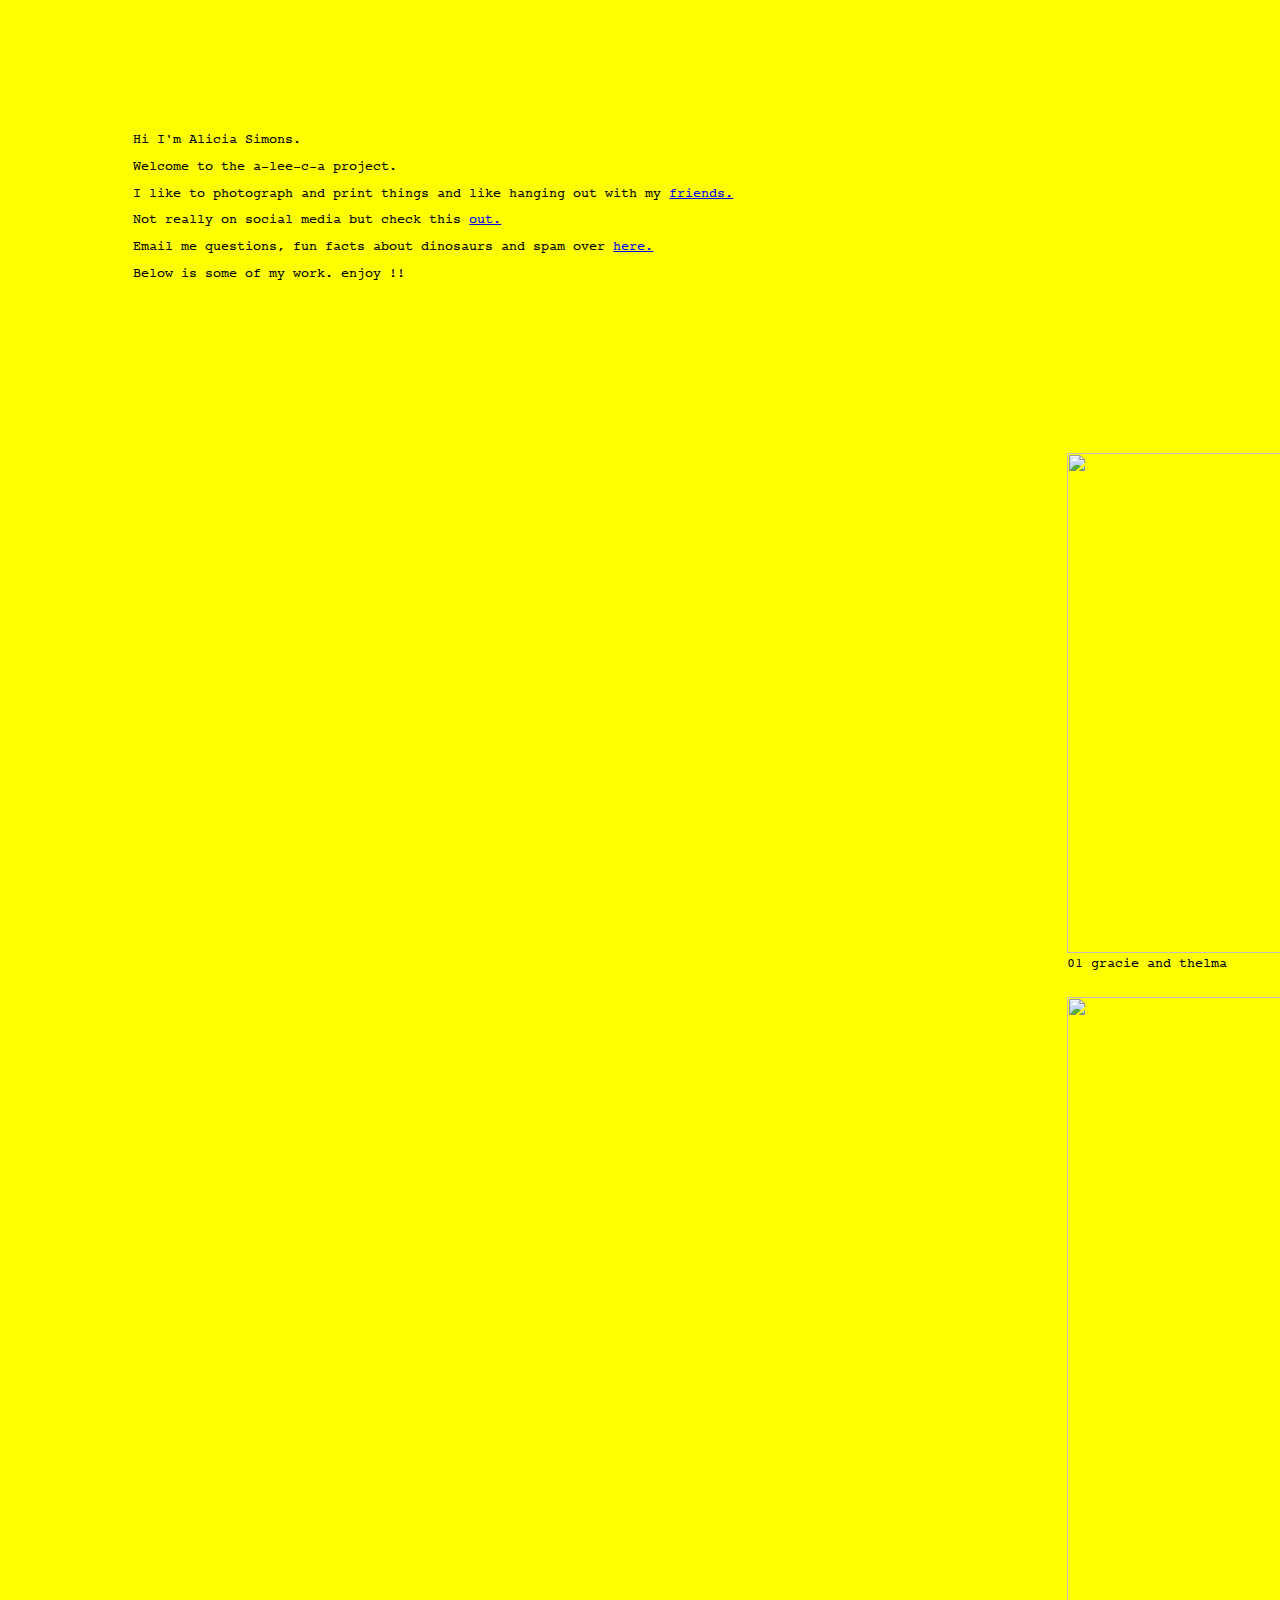
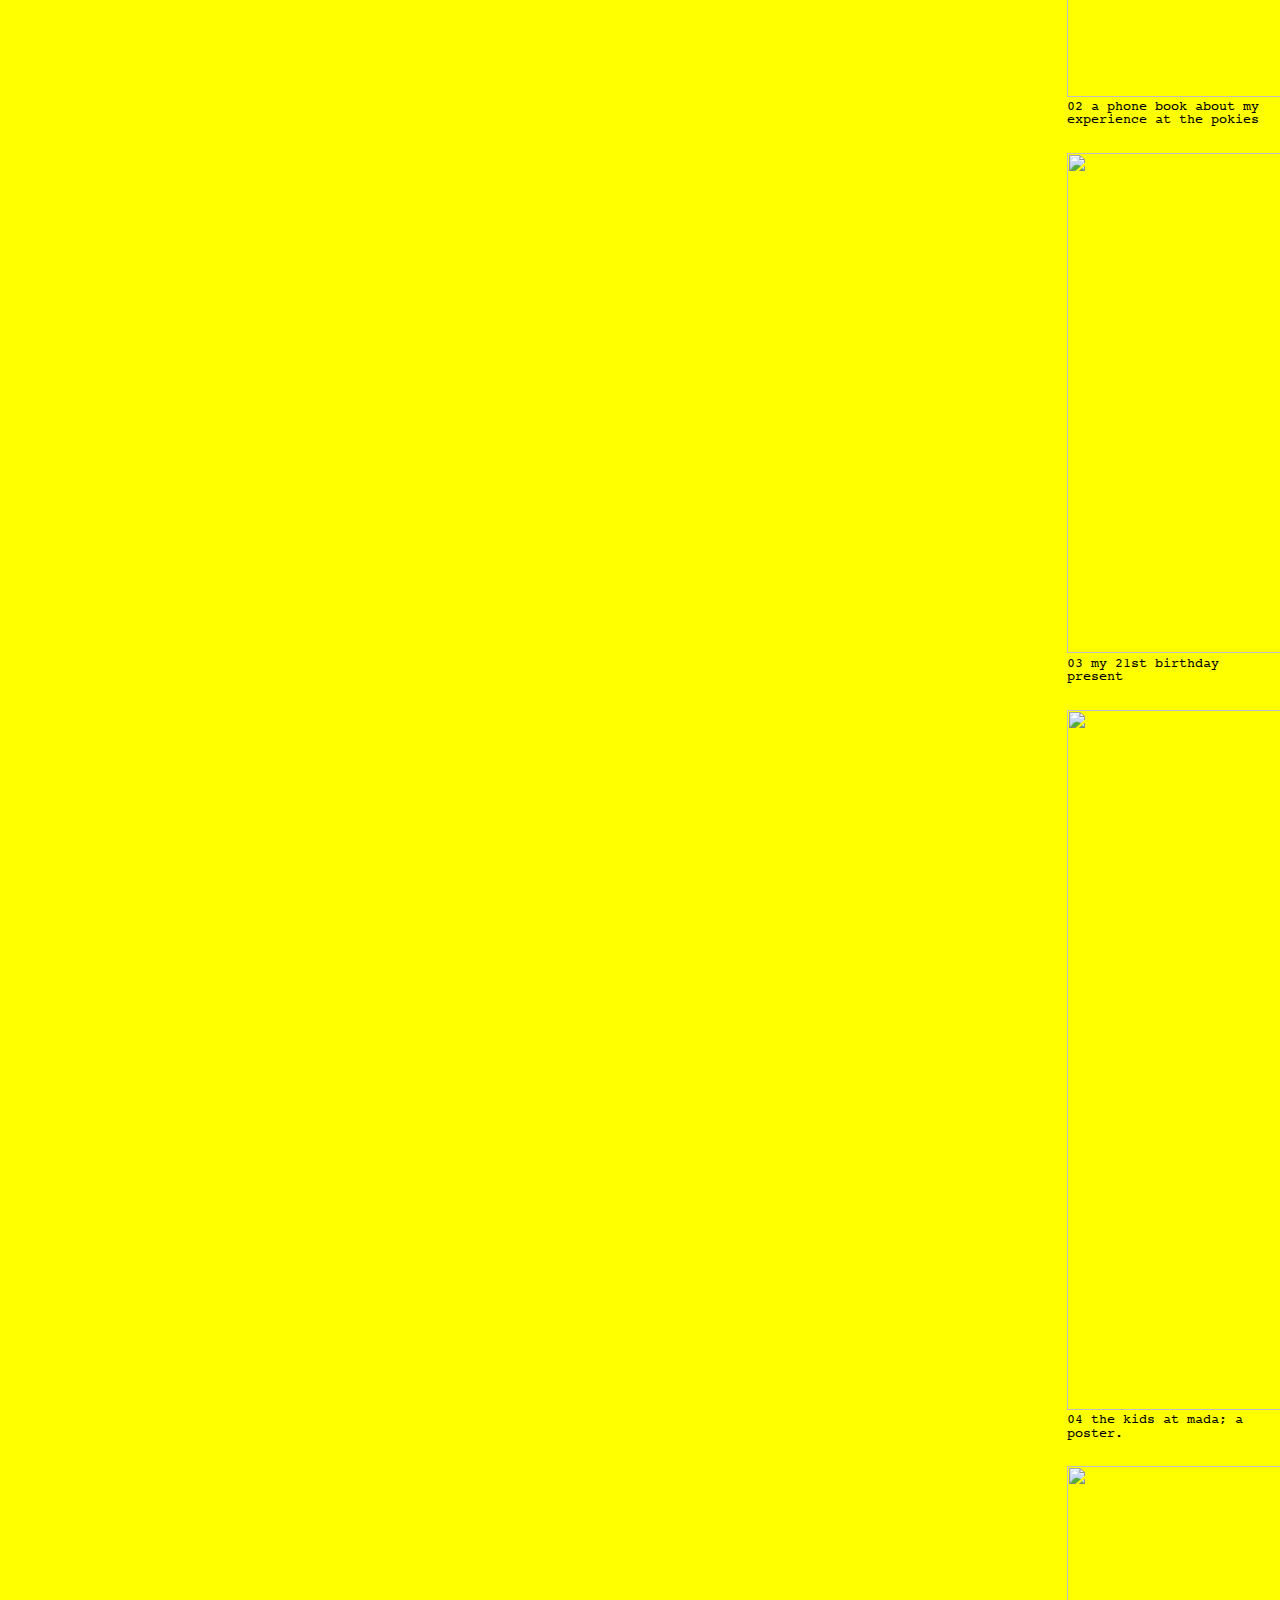
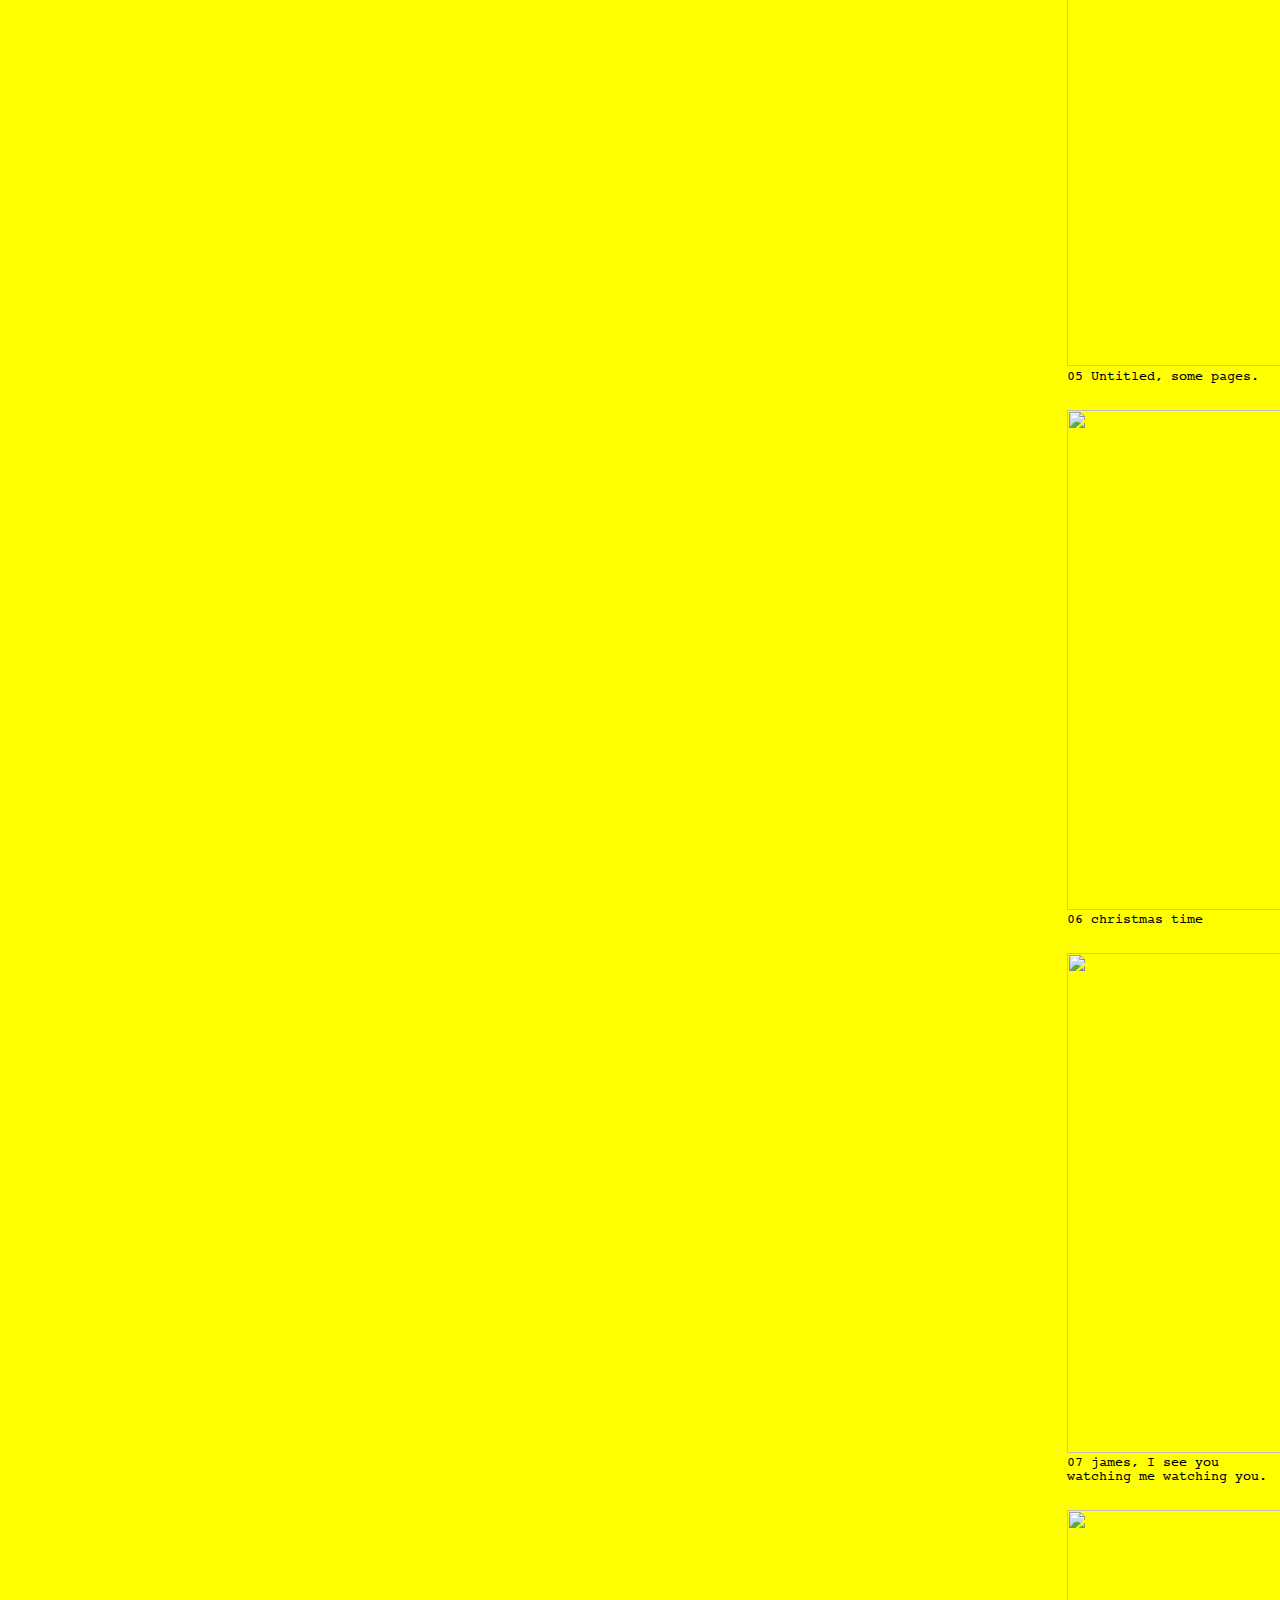
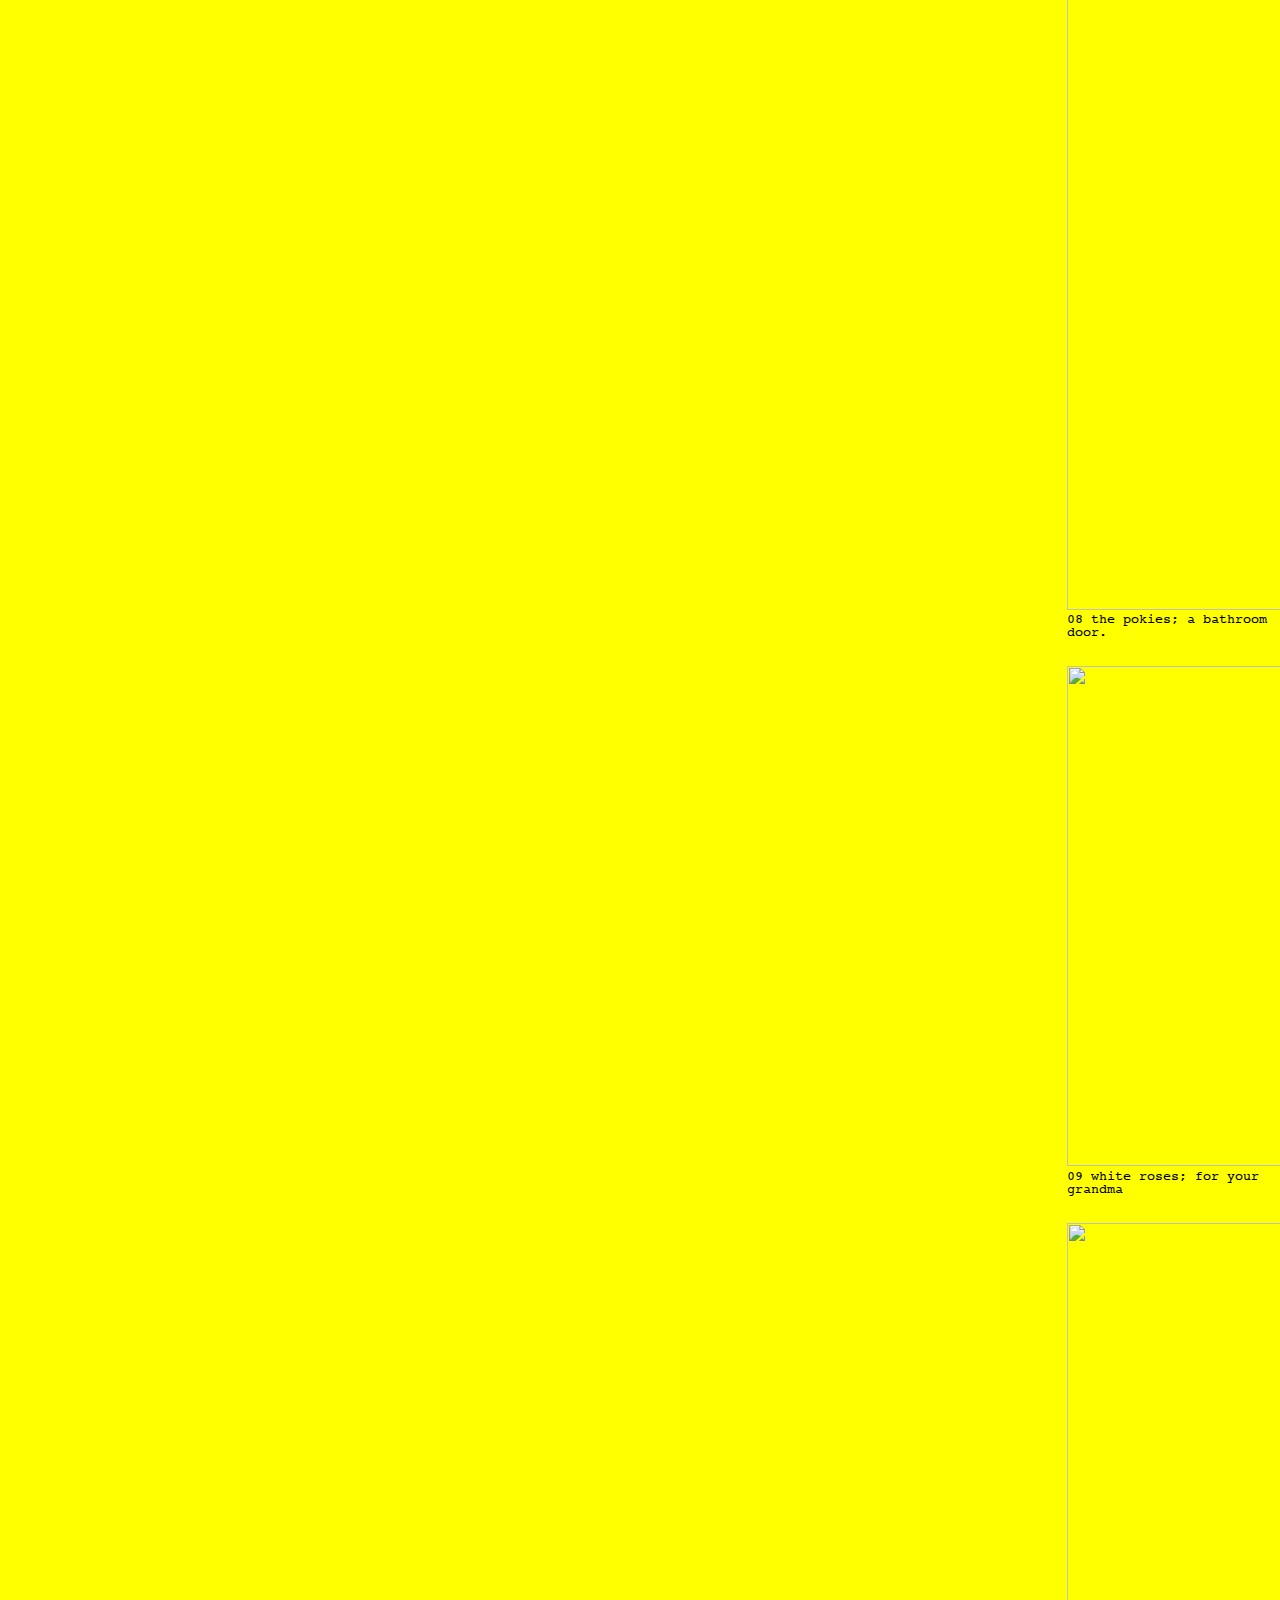
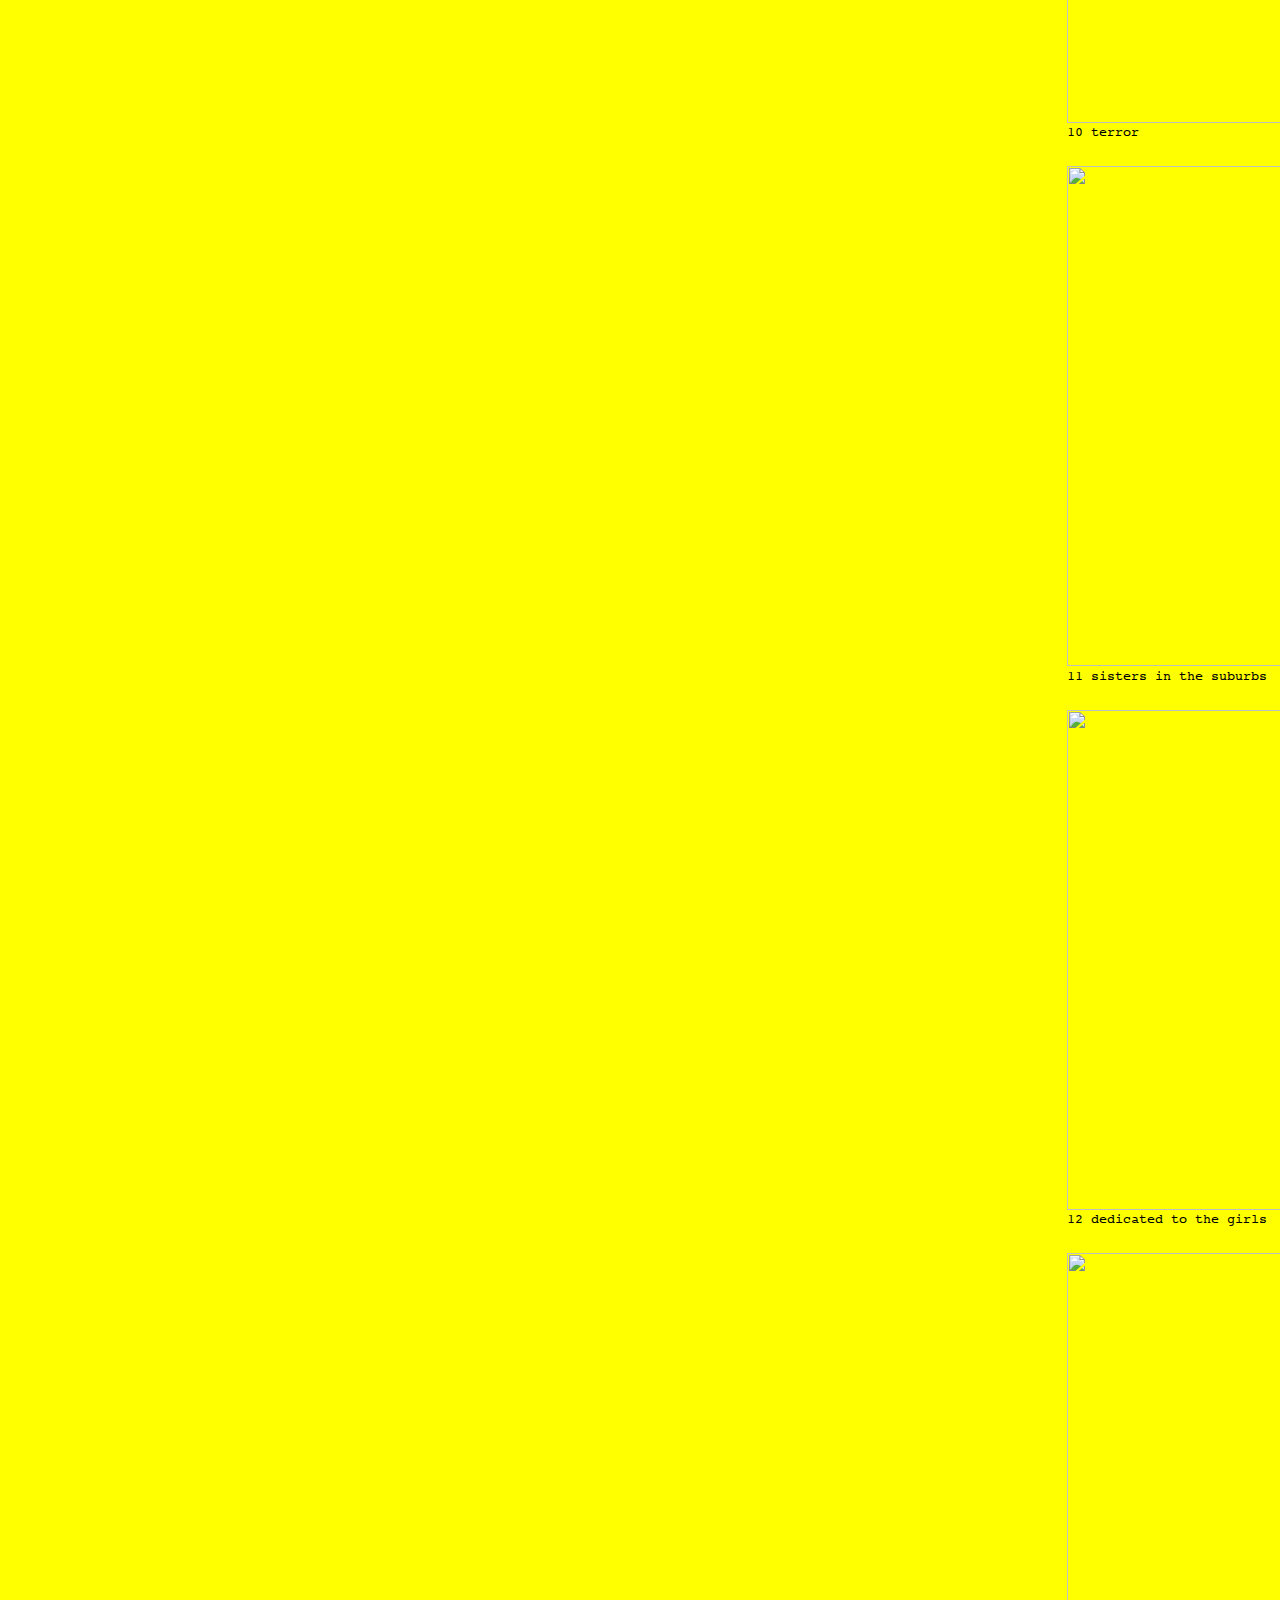
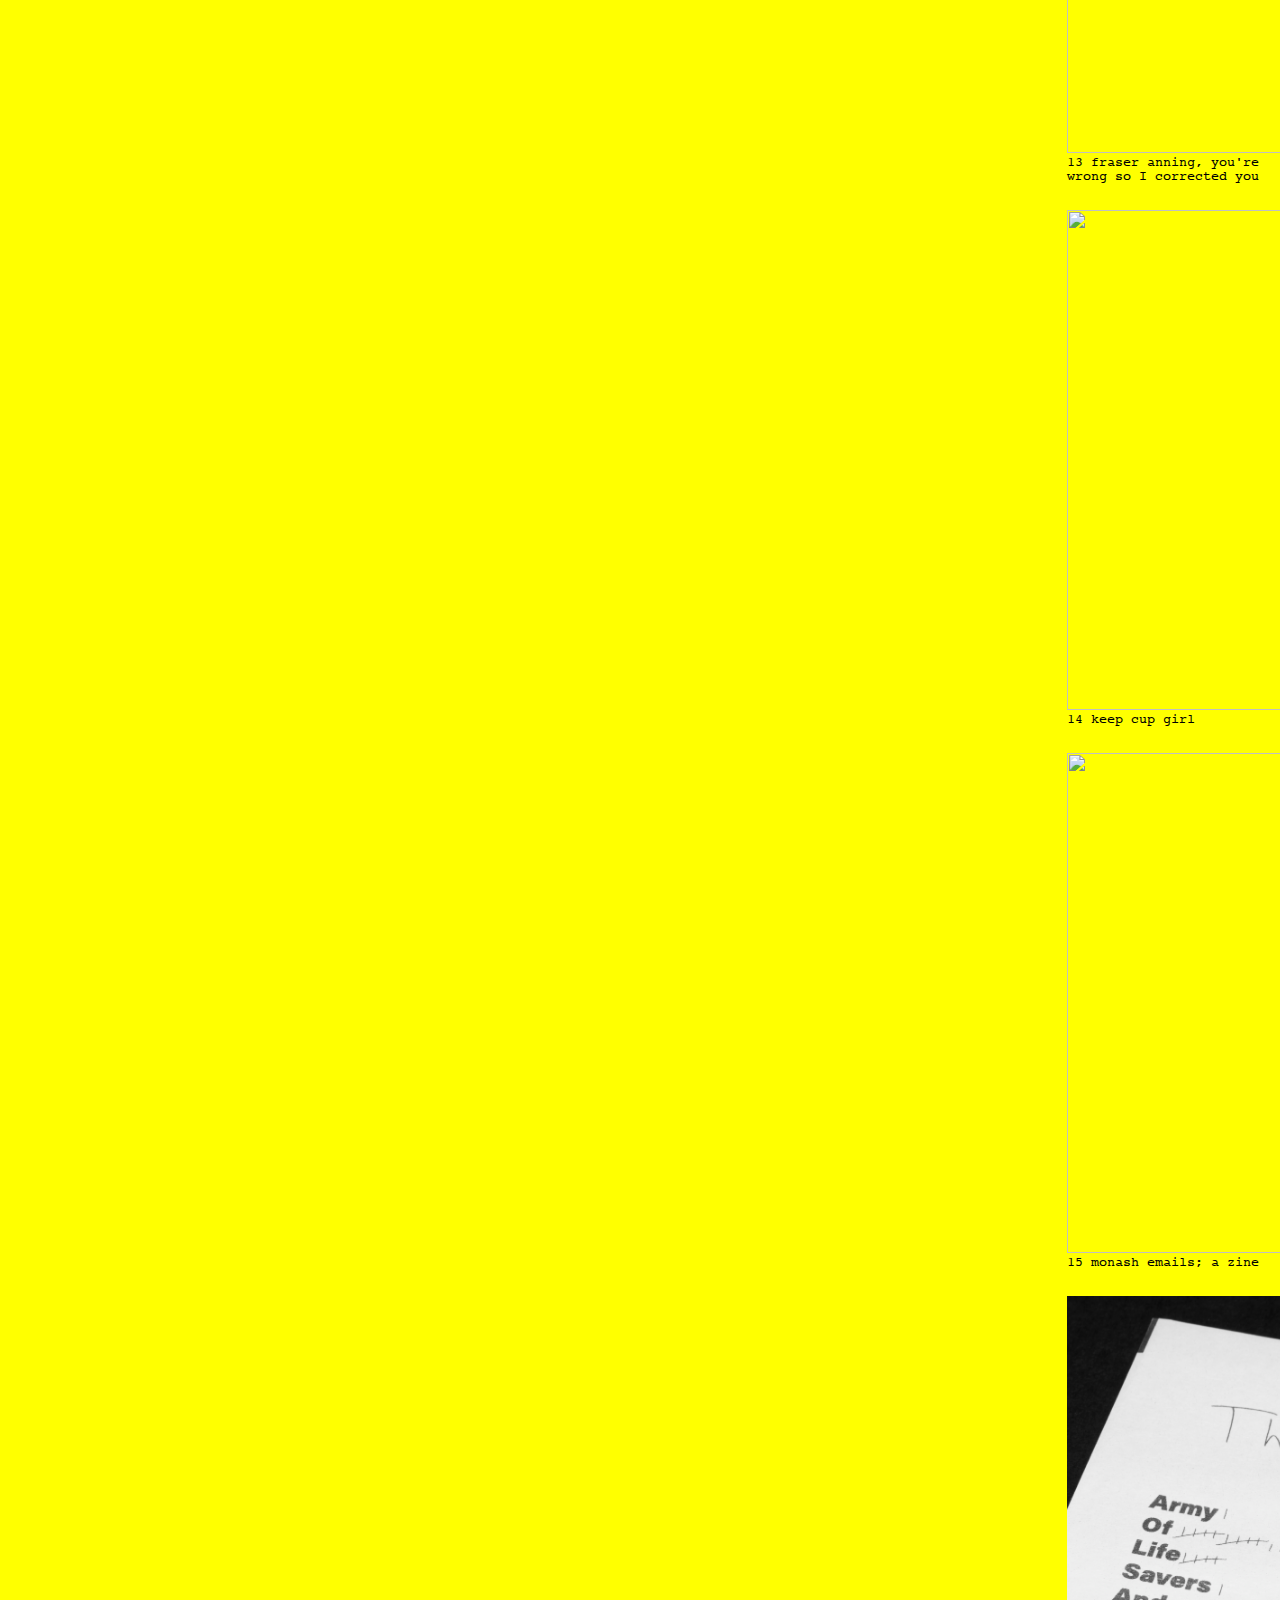
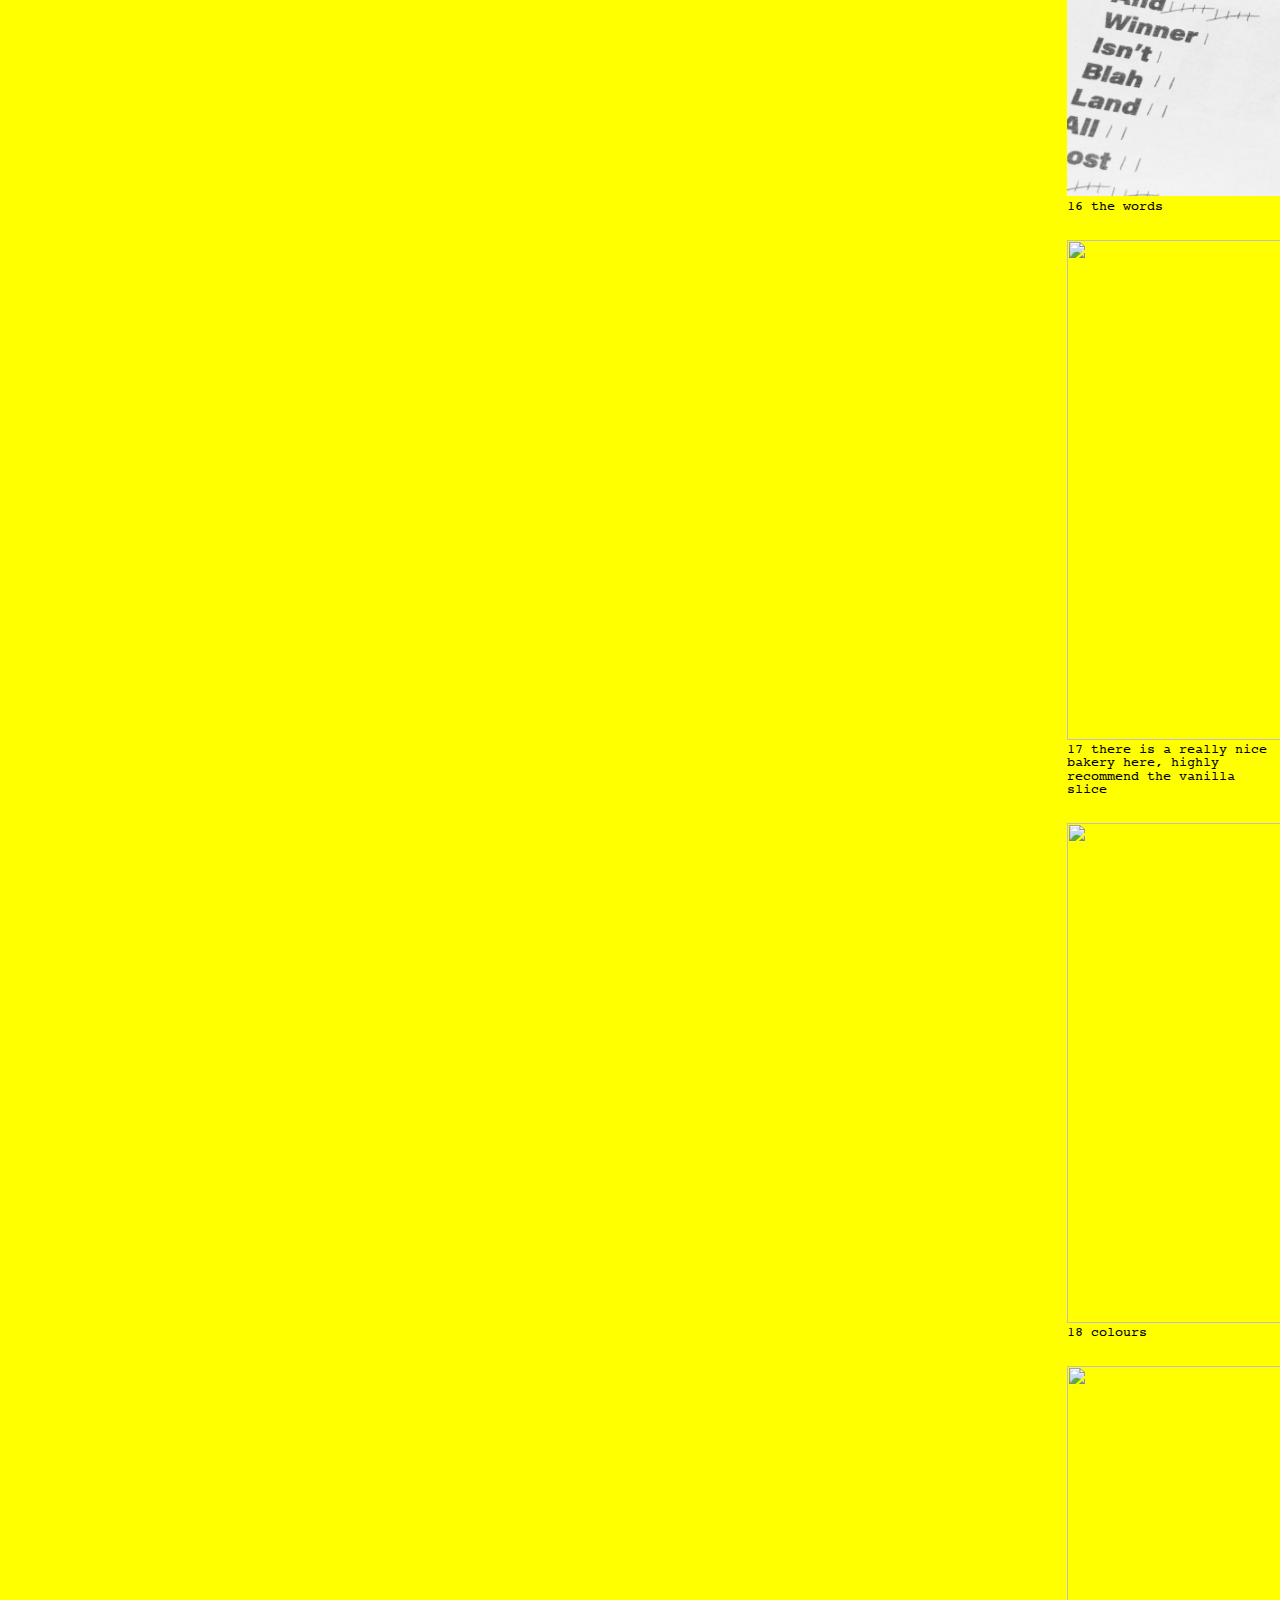
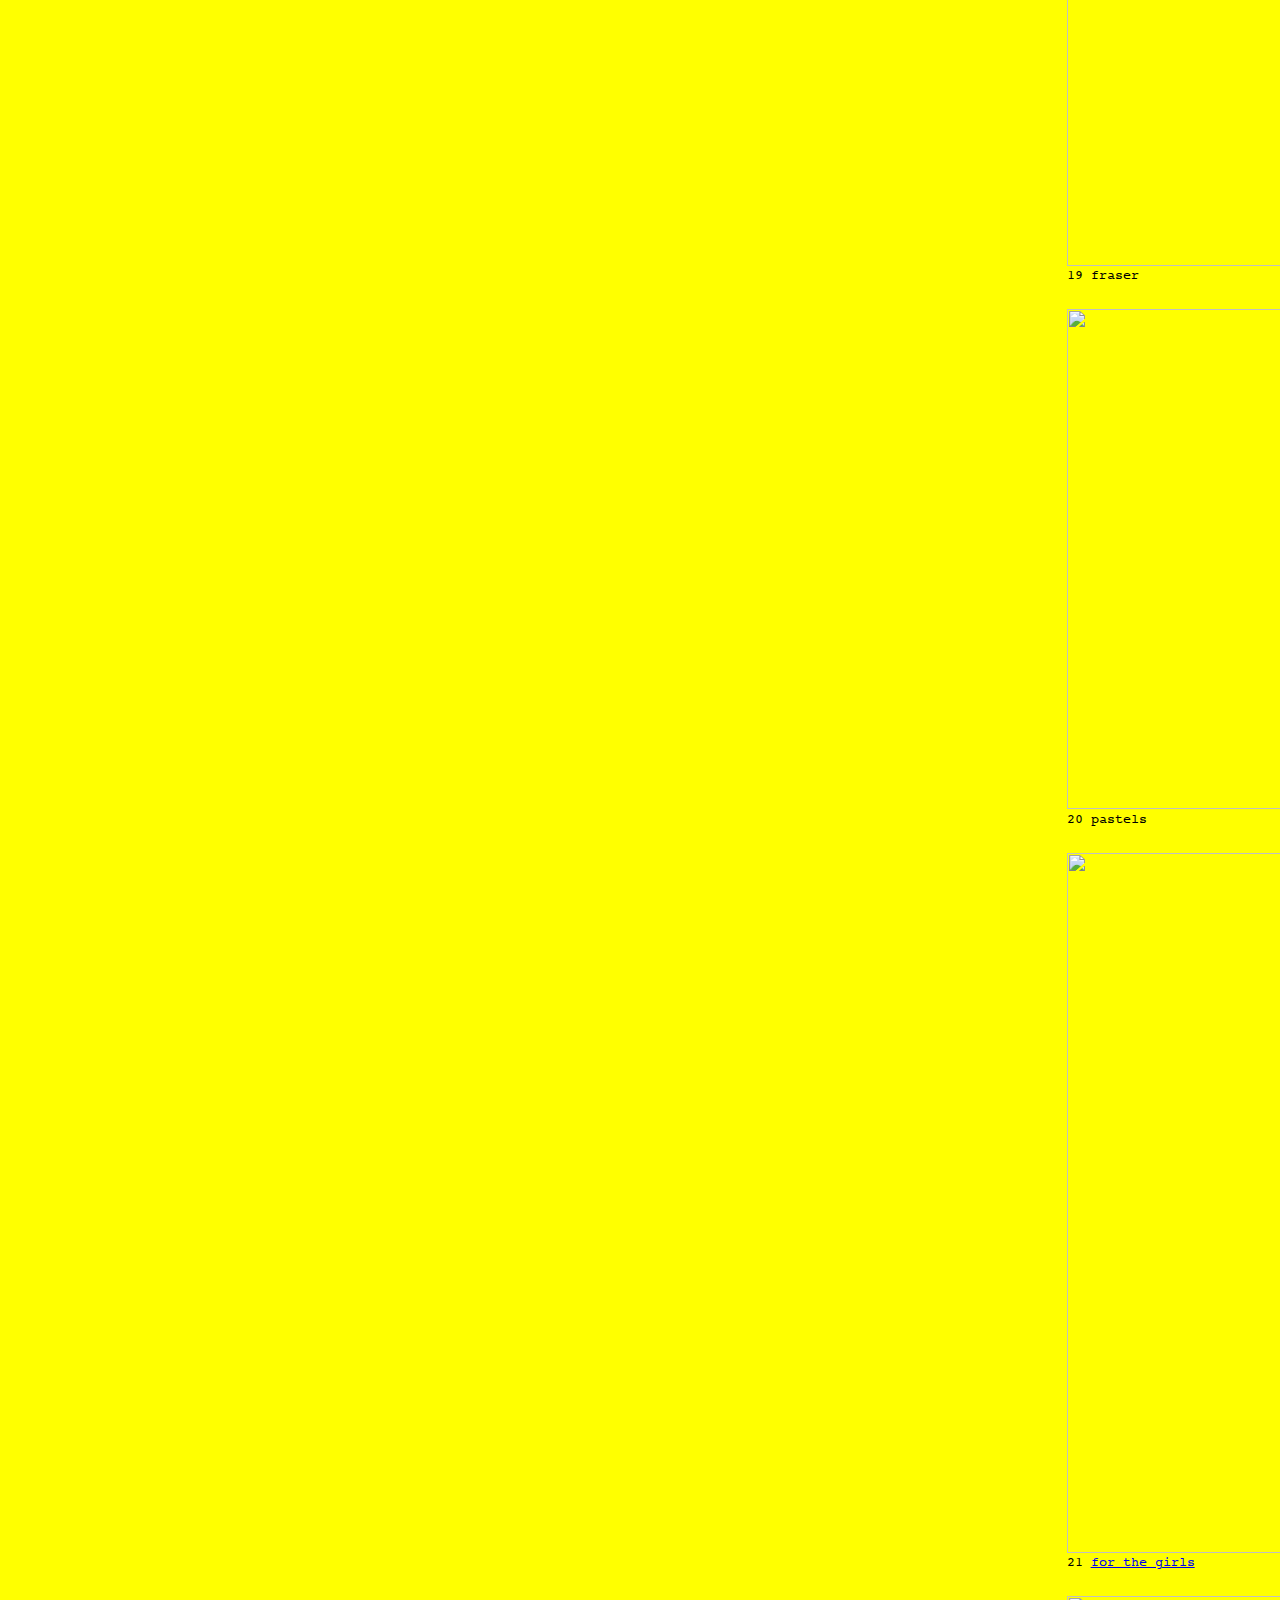
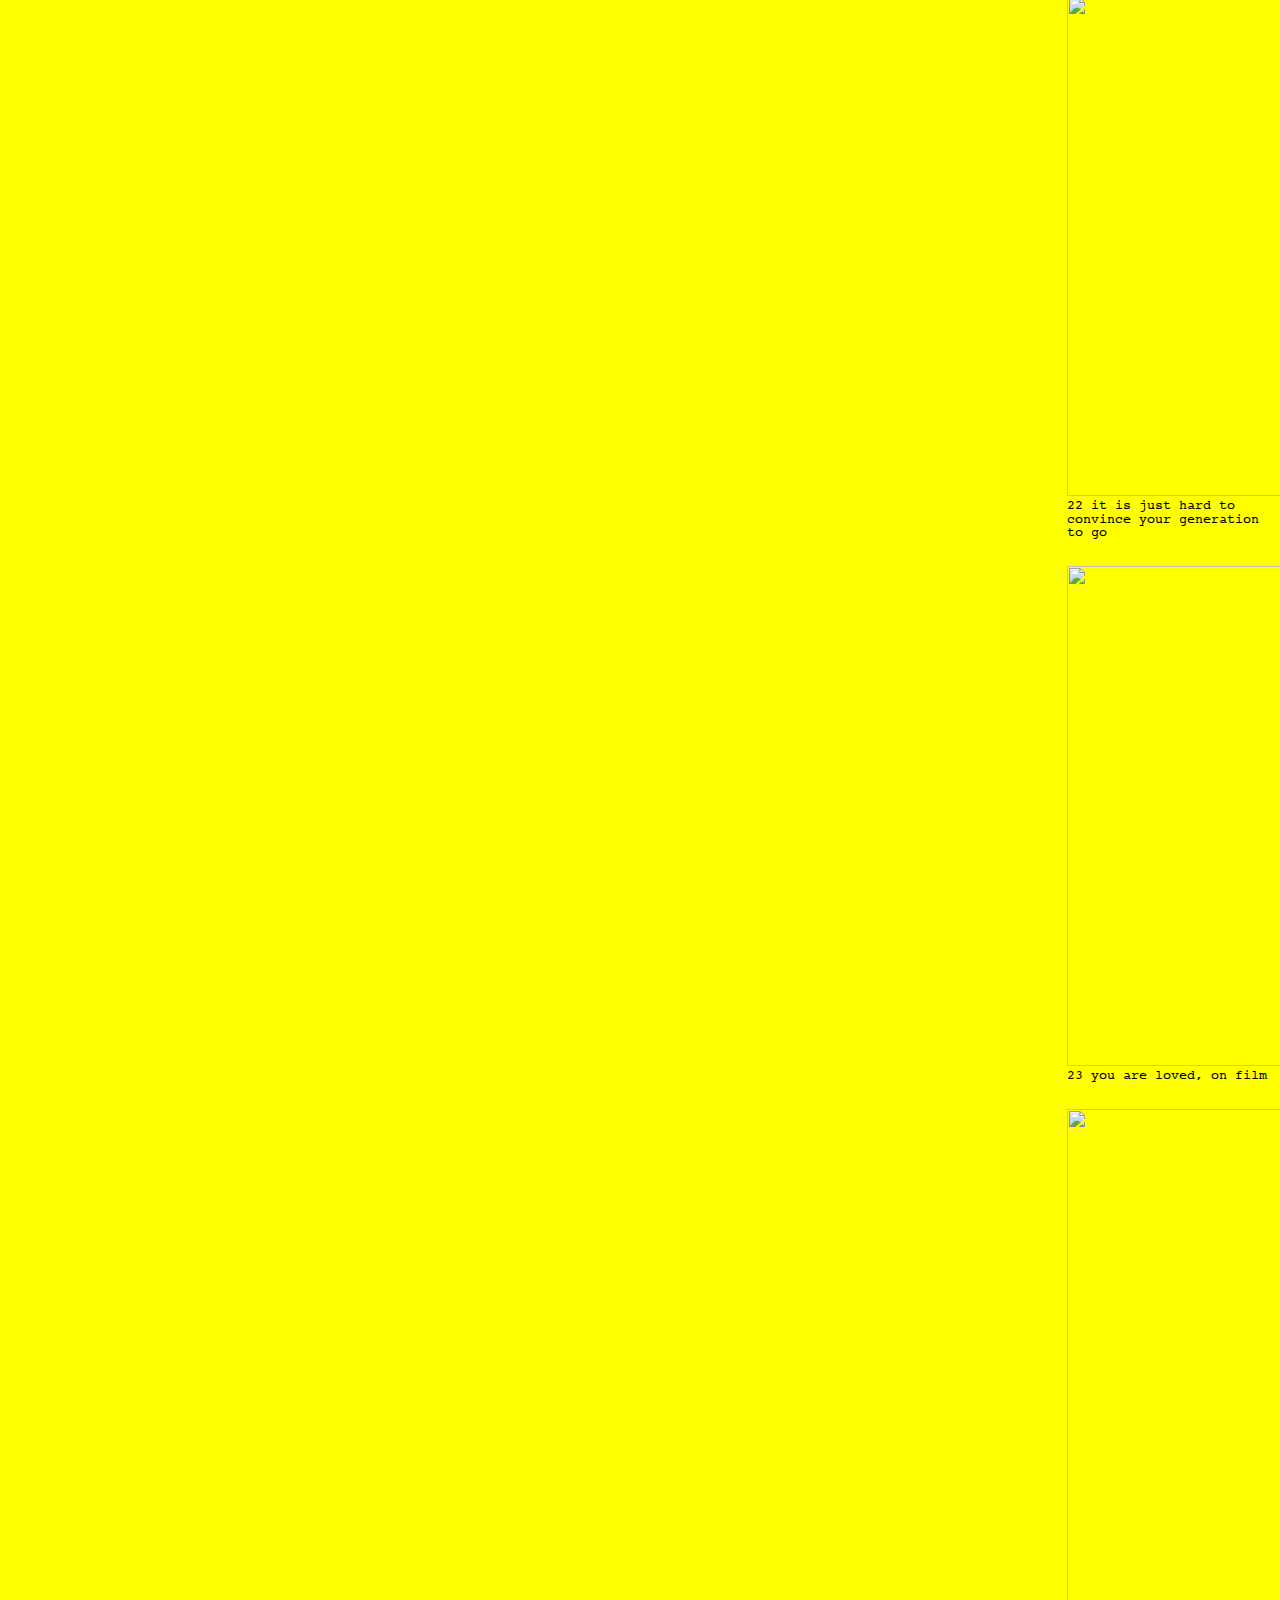
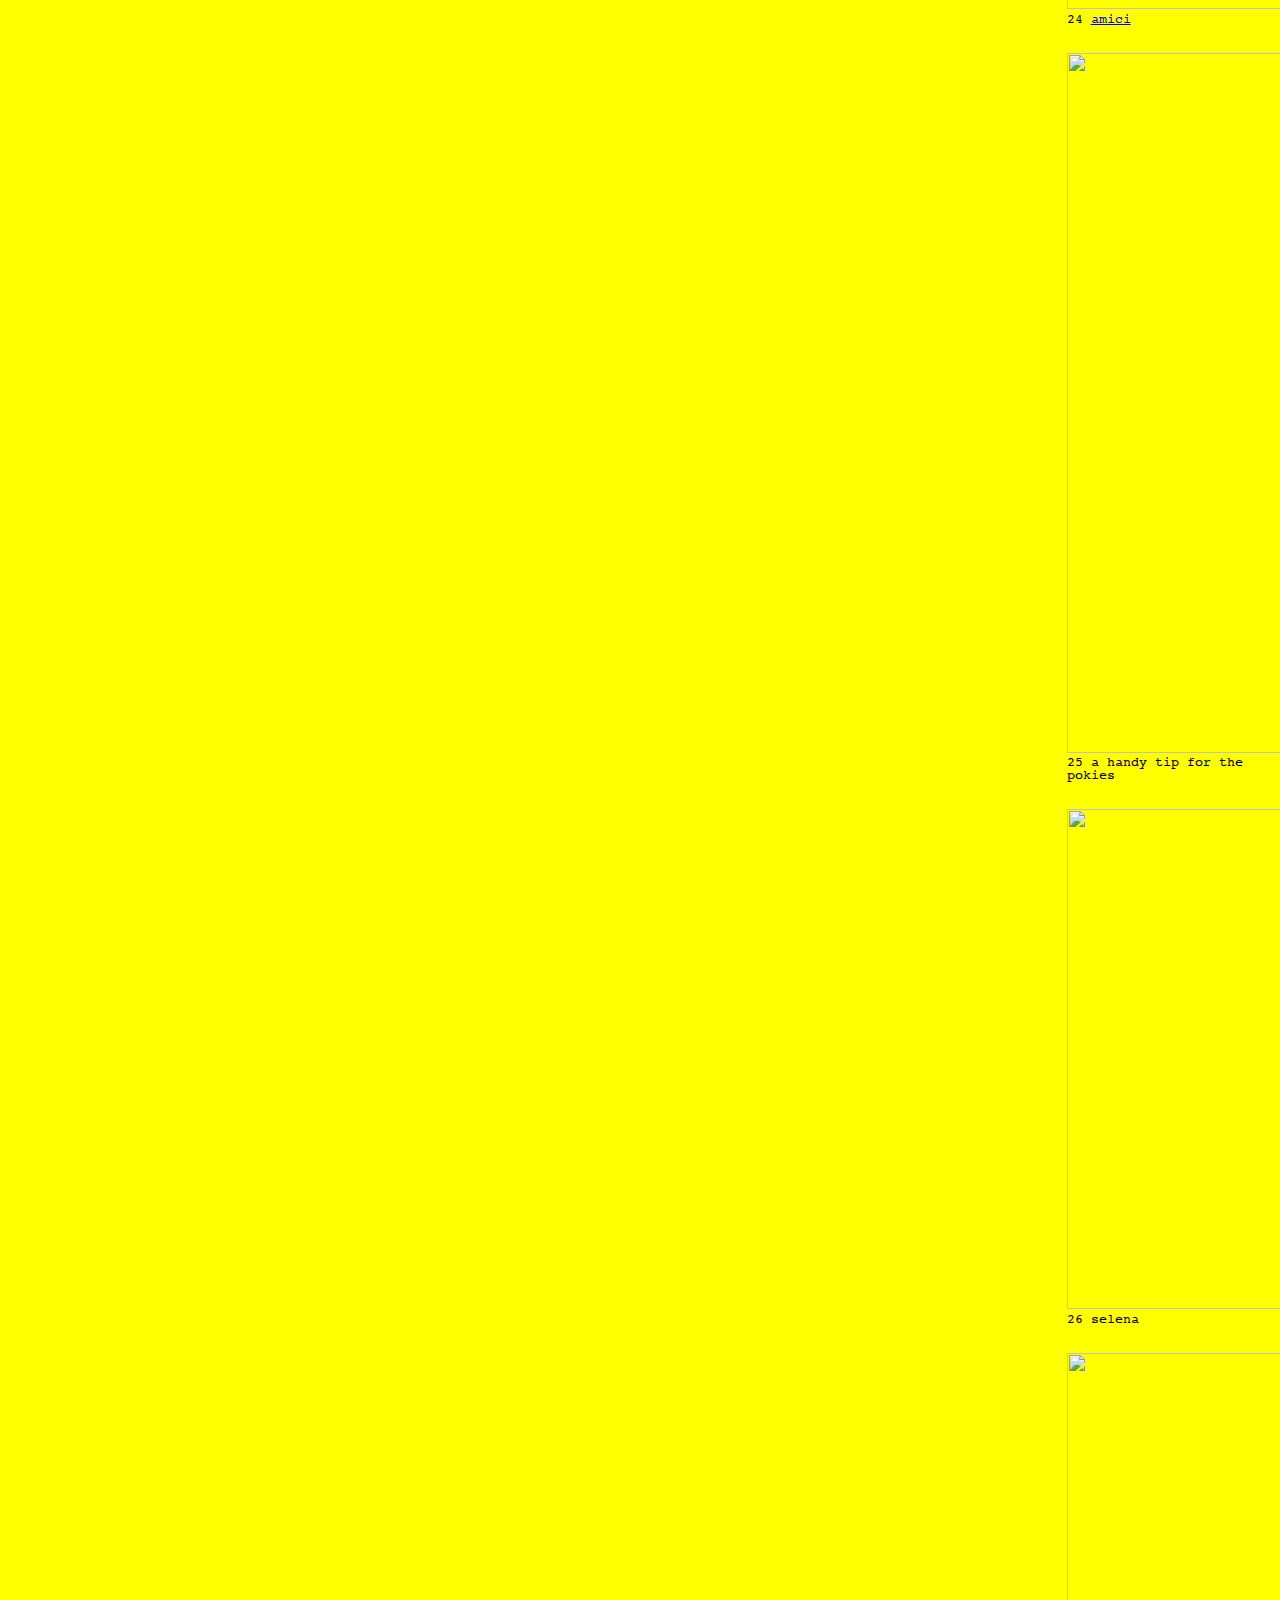
==== index.html @ 2069ee00 "Update index.html" ====
<!DOCTYPE html>
<!-- NOTE: google-site-verification: google91765f4fb92c005a.html -->

<html>

<!-- FONT IMPORT -->
<!--
/**
 * @license
 * MyFonts Webfont Build ID 3669984, 2018-11-11T00:35:21-0500
 *
 * The fonts listed in this notice are subject to the End User License
 * Agreement(s) entered into by the website owner. All other parties are
 * explicitly restricted from using the Licensed Webfonts(s).
 *
 * You may obtain a valid license at the URLs below.
 *
 * Webfont: Courier10PitchBT-Roman by Bitstream
 * URL: https://www.myfonts.com/fonts/bitstream/courier-10-pitch/courier-10-pitch/
 *
 * Webfont: Courier10PitchBT-Italic by Bitstream
 * URL: https://www.myfonts.com/fonts/bitstream/courier-10-pitch/italic/
 *
 * Webfont: CooperBT-Bold by Bitstream
 * URL: https://www.myfonts.com/fonts/bitstream/cooper/bold/
 *
 * Webfont: CooperLtBTWXX-BoldItalic by Bitstream
 * URL: https://www.myfonts.com/fonts/bitstream/cooper/bold-italic/
 *
 *
 * License: https://www.myfonts.com/viewlicense?type=web&buildid=3669984
 * Licensed pageviews: 250,000
 * Webfonts copyright: Copyright 1990-2003 Bitstream Inc. All rights reserved.
 *
 * © 2018 MyFonts Inc
*/

-->

<link rel="stylesheet" type="text/css" href="MyFontsWebfontsKit.css">
<style>
  .Courier10Pitch-normal-normal {
  	font-family: Courier10Pitch;
  	font-weight: normal;
  	font-style: normal;
  }
  .Courier10Pitch-normal-italic {
  	font-family: Courier10Pitch;
  	font-weight: normal;
  	font-style: italic;
  }
  .CooperBT-normal-normal {
  	font-family: CooperBT;
  	font-weight: normal;
  	font-style: normal;
  }
  .CooperBT-normal-italic {
  	font-family: CooperBT;
  	font-weight: normal;
  	font-style: italic;
  }
</style>
  </head>

<!-- FONT IMPORT -->

    <meta charset="utf-8">
    <title>Alicia Simons loves design</title>
    <link rel="stylesheet" href="assets/css/main.css">
    <link rel="stylesheet" href="assets/css/reset.css">
    <script src="assets/js/jquery-3.2.0.min.js" charset="utf-8"></script>
    <script src="assets/js/main.js" charset="utf-8"></script>



  <body>

<div class="class">




  Hi I'm Alicia Simons.  <br> <br>
  Welcome to the a-lee-c-a project. <br><br>
  I like to photograph and print things and like hanging out with my <a href="http://amici.studio/">friends.</a> <br><br>
  Not really on social media but check this <a href="https://www.instagram.com/a_lee_c_a_" target="_blank">out.</a><br><br>
  Email me questions, fun facts about dinosaurs and spam over <a href="mailto:heyhey@a_lee_c_a.com">here.</a><br><br>
  Below is some of my work. enjoy !!
<br> <br> <br> <br>


</div>

<center>

<div class="type">


  <img src="assets/images/film_0.jpg" alt="" style="width:700px;height:500px;">
<br>
01 gracie and thelma
<br>
<br>
<br>
  <img src="assets/images/design_31.jpg" alt="" style="width:500px;height:700px;">
<br>
02 a phone book about my experience at the pokies
<br>
<br>
<br>
  <img src="assets/images/film_19.jpg" alt="" style="width:700px;height:500px;">
  <br>
  03 my 21st birthday present
  <br>
  <br>
  <br>
  <img src="assets/images/design_.jpg" alt="" style="width:500px;height:700px;">
<br>
04 the kids at mada; a poster.
<br>
<br>
<br>
  <img src="assets/images/design_13.jpg" alt="" style="width:700px;height:500px;">
<br>
05 Untitled, some pages.
<br>
<br>
<br>
<img src="assets/images/film_20.jpg" alt="" style="width:700px;height:500px;">
<br>
06 christmas time
<br>
<br>
<br>
  <img src="assets/images/film_21.jpg" alt="" style="width:700px;height:500px;">
<br>
07 james, I see you watching me watching you.
<br>
<br>
<br>
<img src="assets/images/design_18.jpg" alt="" style="width:500px;height:700px;">
<br>
08 the pokies; a bathroom door.
<br>
<br>
<br>
  <img src="assets/images/film_22.jpg" alt="" style="width:700px;height:500px;">
<br>
09 white roses; for your grandma
<br>
<br>
<br>
<img src="assets/images/design_2.jpg" alt="" style="width:700px;height:500px;">
<br>
10 terror
<br>
<br>
<br>
<img src="assets/images/film_23.jpg" alt="" style="width:700px;height:500px;">
<br>
11 sisters in the suburbs
<br>
<br>
<br>
<img src="assets/images/design_12.jpg" alt="" style="width:700px;height:500px;">
<br>
12 dedicated to the girls
<br>
<br>
<br>
<img src="assets/images/design_9.jpg" alt="" style="width:700px;height:500px;">
<br>13 fraser anning, you're wrong so I corrected you
<br>
<br>
<br>
<img src="assets/images/film_24.jpg" alt="" style="width:700px;height:500px;">
<br>
14 keep cup girl
<br>
<br>
<br>
<img src="assets/images/design_26.jpg" alt="" style="width:700px;height:500px;">
<br>
15 monash emails; a zine
<br>
<br>
<br>
<img src="assets/images/design_3.jpg" alt="" style="width:700px;height:500px;">
<br>
16 the words
<br>
<br>
<br>
<img src="assets/images/film_25.jpg" alt="" style="width:700px;height:500px;">
<br>
17 there is a really nice bakery here, highly recommend the vanilla slice
<br>
<br>
<br>
<img src="assets/images/film_26.jpg" alt="" style="width:700px;height:500px;">
<br>
18 colours
<br>
<br>
<br>
<img src="assets/images/design_8.jpg" alt="" style="width:700px;height:500px;">
<br>
19 fraser
<br>
<br>
<br>
<img src="assets/images/film_27.jpg" alt="" style="width:700px;height:500px;">
<br>
20 pastels
<br>
<br>
<br>
<img src="assets/images/film_28.jpg" alt="" style="width:500px;height:700px;">
<br>
21 <a href="https://thesecretgarden.tv/">for the girls</a>
<br>
<br>
<br>
<img src="assets/images/design_27.jpg" alt="" style="width:700px;height:500px;">
<br>
22 it is just hard to convince your generation to go
<br>
<br>
<br>
<img src="assets/images/design_25.jpg" alt="" style="width:700px;height:500px;">
<br>
23 you are loved, on film
<br>
<br>
<br>
<img src="assets/images/film_29.jpg" alt="" style="width:700px;height:500px;">
<br>
24 <a href="http://www.amici.studio/">amici</a>
<br>
<br>
<br>
<img src="assets/images/design_17.jpg" alt="" style="width:500px;height:700px;">
<br>
25 a handy tip for the pokies
<br>
<br>
<br>
<img src="assets/images/film_30.jpg" alt="" style="width:700px;height:500px;">
<br>
26 selena
<br>
<br>
<br>

<img src="assets/images/film_31.jpg" alt="" style="width:700px;height:500px;">
<br>
27 hold my hand
<br>
<br>
<br>
<img src="assets/images/film_32.jpg" alt="" style="width:500px;height:700px;">
<br>
28 james
<br>
<br>
<br>
<img src="assets/images/design_11.jpg" alt="" style="width:700px;height:500px;">
<br>
29 some work about the girls
<br>
<br>
<br>
<img src="assets/images/film_33.jpg" alt="" style="width:700px;height:500px;">
<br>
30 my home
<br>
<br>
<br>
<img src="assets/images/design_10.jpg" alt="" style="width:700px;height:500px;">
<br>
31 video killed the radio star
<br>
<br>
<br>
<img src="assets/images/film_34.jpg" alt="" style="width:700px;height:500px;">
<br>
32 golden undies
<br>
<br>
<br>
<img src="assets/images/film_35.jpg" alt="" style="width:700px;height:500px;">
<br>
33 for annie
<br>
<br>
<br>
<img src="assets/images/design_24.jpg" alt="" style="width:700px;height:500px;">
<br>
34 film
<br>
<br>
<br>
<img src="assets/images/film_36.jpg" alt="" style="width:700px;height:500px;">
<br>
35 all good things come to an end
<br>
<br>
<br>
<img src="assets/images/film_37.jpg" alt="" style="width:700px;height:500px;">
<br>
36 happy birthday alicia
<br>
<br>
<br>
<img src="assets/images/film_38.jpg" alt="" style="width:700px;height:500px;">
<br>
37 take me home, please.
<br>
<br>
<br>
<img src="assets/images/design_33.jpg" alt="" style="width:700px;height:500px;">
<br>
38 the kids, some stickers.
<br>
<br>
<br>
<img src="assets/images/design_28.jpg" alt="" style="width:700px;height:500px;">
<br>
39 a zine about the pokies
<br>
<br>
<br>
<img src="assets/images/design_6.jpg" alt="" style="width:700px;height:500px;">
<br>
40 Herald's headlines of 2017
<br>
<br>
<br>
<img src="assets/images/film_39.jpg" alt="" style="width:500px;height:700px;">
<br>
42 untitled, a shrine
<br>
<br>
<br>
<img src="assets/images/film_40.jpg" alt="" style="width:700px;height:500px;">
<br>
43 yummy
<br>
<br>
<br>
<img src="assets/images/design_23.jpg" alt="" style="width:700px;height:500px;">
<br>
44 untitled, the pics
<br>
<br>
<br>
<img src="assets/images/design_7.jpg" alt="" style="width:500px;height:700px;">
<br>
45 where are they?
<br>
<br>
<br>
<img src="assets/images/film_44.jpg" alt="" style="width:700px;height:500px;">
<br>
46 Ash
<br>
<br>
<br>
<img src="assets/images/film_45.jpg" alt="" style="width:700px;height:500px;">
<br>
47 a blood bath
<br>
<br>
<br>
<img src="assets/images/design_32.jpg" alt="" style="width:700px;height:500px;">
<br>
48 fraser's speech only gets worse and his presence only got more filthy
<br>
<br>
<br>
<img src="assets/images/design_29.jpg" alt="" style="width:700px;height:500px;">
<br>
49 collateral damage of the pokies
<br>
<br>
<br>
<img src="assets/images/film_46.jpg" alt="" style="width:700px;height:500px;">
<br>
50 before a blood bath
<br>
<br>
<br>
<img src="assets/images/design_22.jpg" alt="" style="width:700px;height:500px;">
<br>
51 where do we find them?
<br>
<br>
<br>
<img src="assets/images/film_47.jpg" alt="" style="width:700px;height:500px;">
<br>
52 a wedding
<br>
<br>
<br>
<img src="assets/images/design_14.jpg" alt="" style="width:700px;height:500px;">
<br>
53 a blod bath in a publication
<br>
<br>
<br>
<img src="assets/images/film_48.jpg" alt="" style="width:500px;height:700px;">
<br>
54 a girl on fire
<br>
<br>
<br>
<img src="assets/images/film_49.jpg" alt="" style="width:500px;height:700px;">
<br>
55 nancy on fire
<br>
<br>
<br>
<img src="assets/images/design_16.jpg" alt="" style="width:500px;height:700px;">
<br>
56 you're not alone and we love you
<br>
<br>
<br>
<img src="assets/images/film_50.jpg" alt="" style="width:700px;height:500px;">
<br>
57 nancy broke the tv
<br>
<br>
<br>
<img src="assets/images/film_51.jpg" alt="" style="width:500px;height:700px;">
<br>
58 nancy is sad, on film
<br>
<br>
<br>
<img src="assets/images/design_15.jpg" alt="" style="width:500px;height:700px;">
<br>
59 nancy, ironing. digital
<br>
<br>
<br>
<img src="assets/images/film_53.jpg" alt="" style="width:700px;height:500px;">
<br>
60 dancing queen, young and swwet only 17
<br>
<br>
<br>
<img src="assets/images/film_54.jpg" alt="" style="width:500px;height:700px;">
<br>
61 melbourne
<br>
<br>
<br>
<img src="assets/images/film_55.jpg" alt="" style="width:700px;height:500px;">
<br>
62 nancy, before
<br>
<br>
<br>
<img src="assets/images/design_19.jpg" alt="" style="width:700px;height:500px;">
<br>
63 a comment
<br>
<br>
<br>
<img src="assets/images/film_56.jpg" alt="" style="width:700px;height:500px;">
<br>
64 nancy, hanging out with herself
<br>
<br>
<br>
<img src="assets/images/film_57.jpg" alt="" style="width:700px;height:500px;">
<br>
65 look what we made her do
<br>
<br>
<br>
<img src="assets/images/design_30.jpg" alt="" style="width:700px;height:500px;">
<br>
66 mad about the pokies
<br>
<br>
<br>
<img src="assets/images/film_58.jpg" alt="" style="width:700px;height:500px;">
<br>
67 nancy and the bin
<br>
<br>
<br>

Impressed you scrolled this far, congrats baby.<br>
If you'd like to find out more about my work please do email me.

<br>
<br>


</div>

</center>


  </body>
</html>
---- MyFontsWebfontsKit.css ----
/**
 * @license
 * MyFonts Webfont Build ID 3669984, 2018-11-11T00:35:21-0500
 * 
 * The fonts listed in this notice are subject to the End User License
 * Agreement(s) entered into by the website owner. All other parties are 
 * explicitly restricted from using the Licensed Webfonts(s).
 * 
 * You may obtain a valid license at the URLs below.
 * 
 * Webfont: Courier10PitchBT-Roman by Bitstream
 * URL: https://www.myfonts.com/fonts/bitstream/courier-10-pitch/courier-10-pitch/
 * 
 * Webfont: Courier10PitchBT-Italic by Bitstream
 * URL: https://www.myfonts.com/fonts/bitstream/courier-10-pitch/italic/
 * 
 * Webfont: CooperBT-Bold by Bitstream
 * URL: https://www.myfonts.com/fonts/bitstream/cooper/bold/
 * 
 * Webfont: CooperLtBTWXX-BoldItalic by Bitstream
 * URL: https://www.myfonts.com/fonts/bitstream/cooper/bold-italic/
 * 
 * 
 * License: https://www.myfonts.com/viewlicense?type=web&buildid=3669984
 * Licensed pageviews: 250,000
 * Webfonts copyright: Copyright 1990-2003 Bitstream Inc. All rights reserved.
 * 
 * © 2018 MyFonts Inc
*/


/* @import must be at top of file, otherwise CSS will not work */
@import url("//hello.myfonts.net/count/37ffe0");

  
@font-face {font-family: 'Courier10Pitch';font-weight: normal;font-style: normal;src: url('webfonts/37FFE0_0_0.eot');src: url('webfonts/37FFE0_0_0.eot?#iefix') format('embedded-opentype'),url('webfonts/37FFE0_0_0.woff2') format('woff2'),url('webfonts/37FFE0_0_0.woff') format('woff'),url('webfonts/37FFE0_0_0.ttf') format('truetype');}
 
  
@font-face {font-family: 'Courier10Pitch';font-weight: normal;font-style: italic;src: url('webfonts/37FFE0_1_0.eot');src: url('webfonts/37FFE0_1_0.eot?#iefix') format('embedded-opentype'),url('webfonts/37FFE0_1_0.woff2') format('woff2'),url('webfonts/37FFE0_1_0.woff') format('woff'),url('webfonts/37FFE0_1_0.ttf') format('truetype');}
 
  
@font-face {font-family: 'CooperBT';font-weight: normal;font-style: normal;src: url('webfonts/37FFE0_2_0.eot');src: url('webfonts/37FFE0_2_0.eot?#iefix') format('embedded-opentype'),url('webfonts/37FFE0_2_0.woff2') format('woff2'),url('webfonts/37FFE0_2_0.woff') format('woff'),url('webfonts/37FFE0_2_0.ttf') format('truetype');}
 
  
@font-face {font-family: 'CooperBT';font-weight: normal;font-style: italic;src: url('webfonts/37FFE0_3_0.eot');src: url('webfonts/37FFE0_3_0.eot?#iefix') format('embedded-opentype'),url('webfonts/37FFE0_3_0.woff2') format('woff2'),url('webfonts/37FFE0_3_0.woff') format('woff'),url('webfonts/37FFE0_3_0.ttf') format('truetype');}
---- assets/css/main.css ----
body {
background-color: yellow;
align-content: center;
padding-left: :300pt;
align:middle;
padding-bottom: 300pt;

}


.type{
  font-size: 10pt;
  font-family: Courier10Pitch;
  font-weight: normal;
  font-style: normal;
  padding-top: 100pt;
  padding-left: 800pt;
  text-align: left;

}

.class{
    font-size: 10pt;
    font-family: Courier10Pitch;
    font-weight: normal;
    font-style: normal;
    padding-top: 100pt;
    padding-left: 100pt;
  }
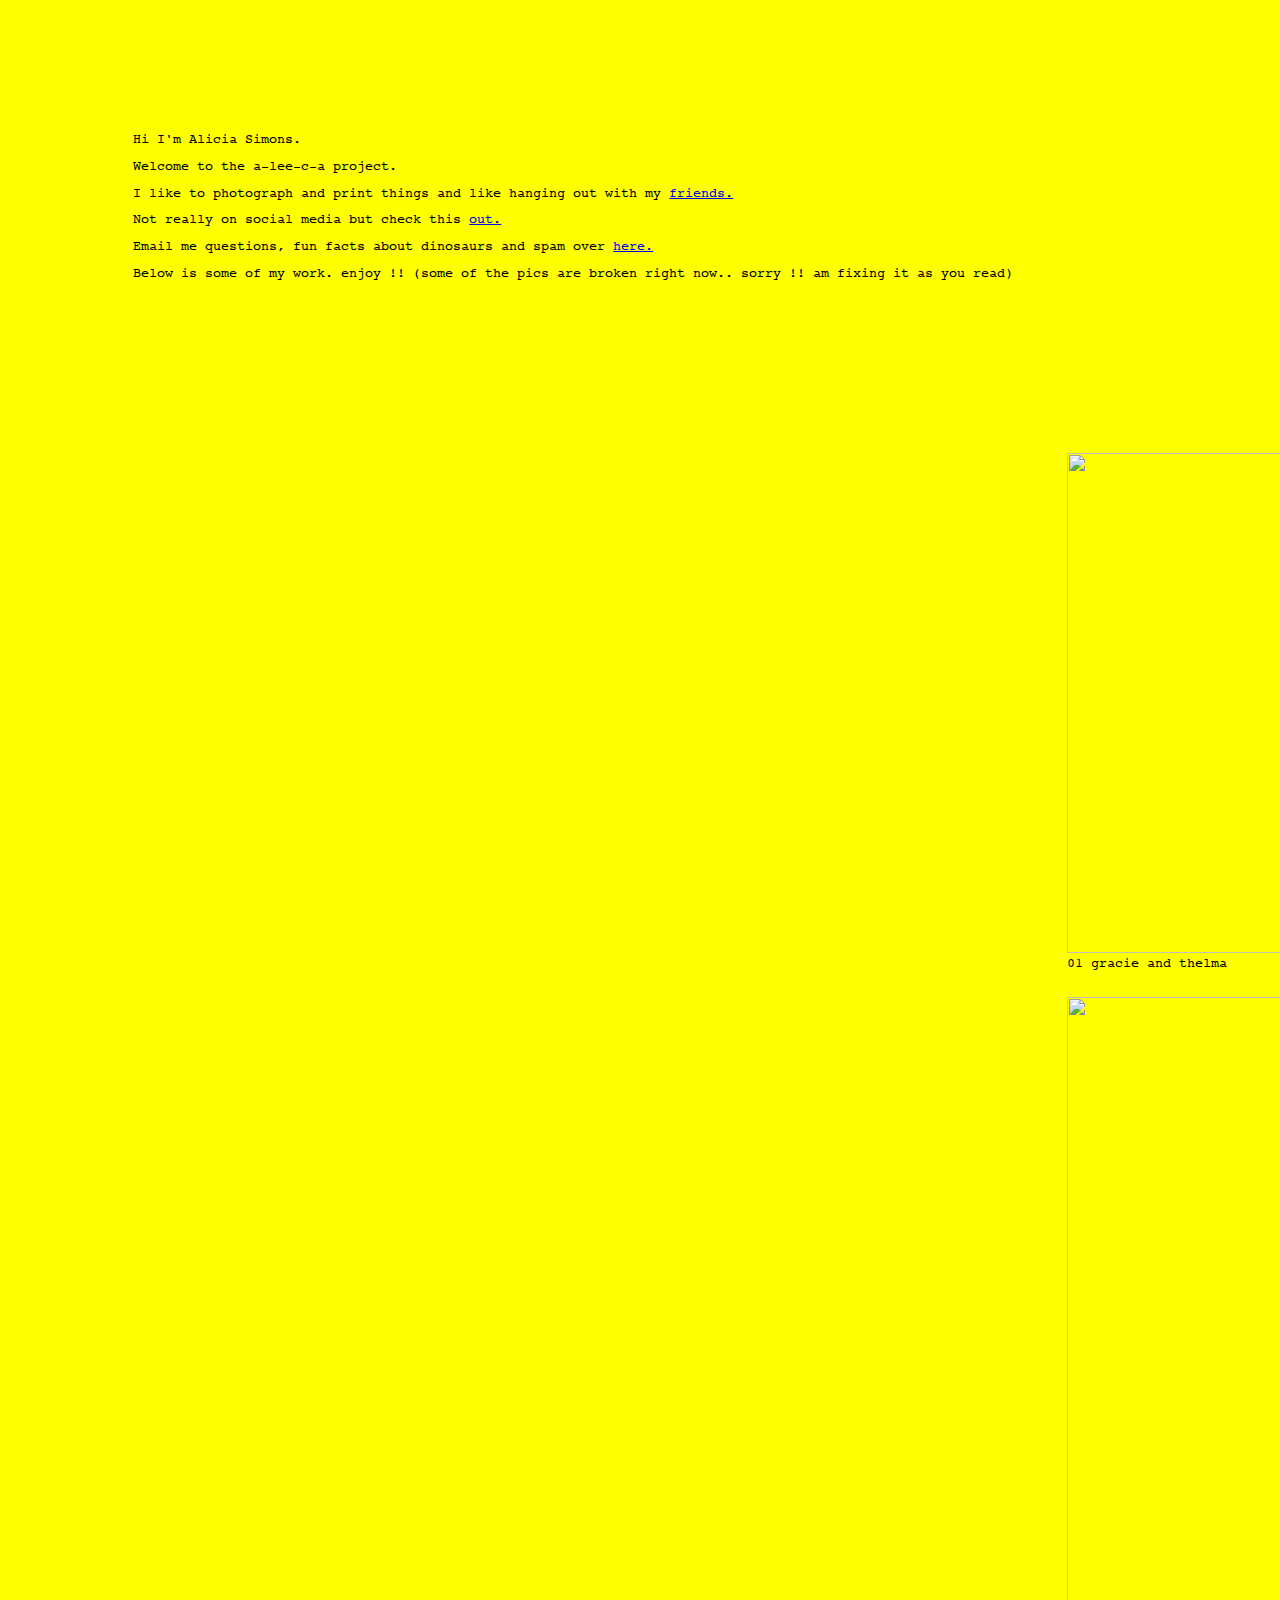
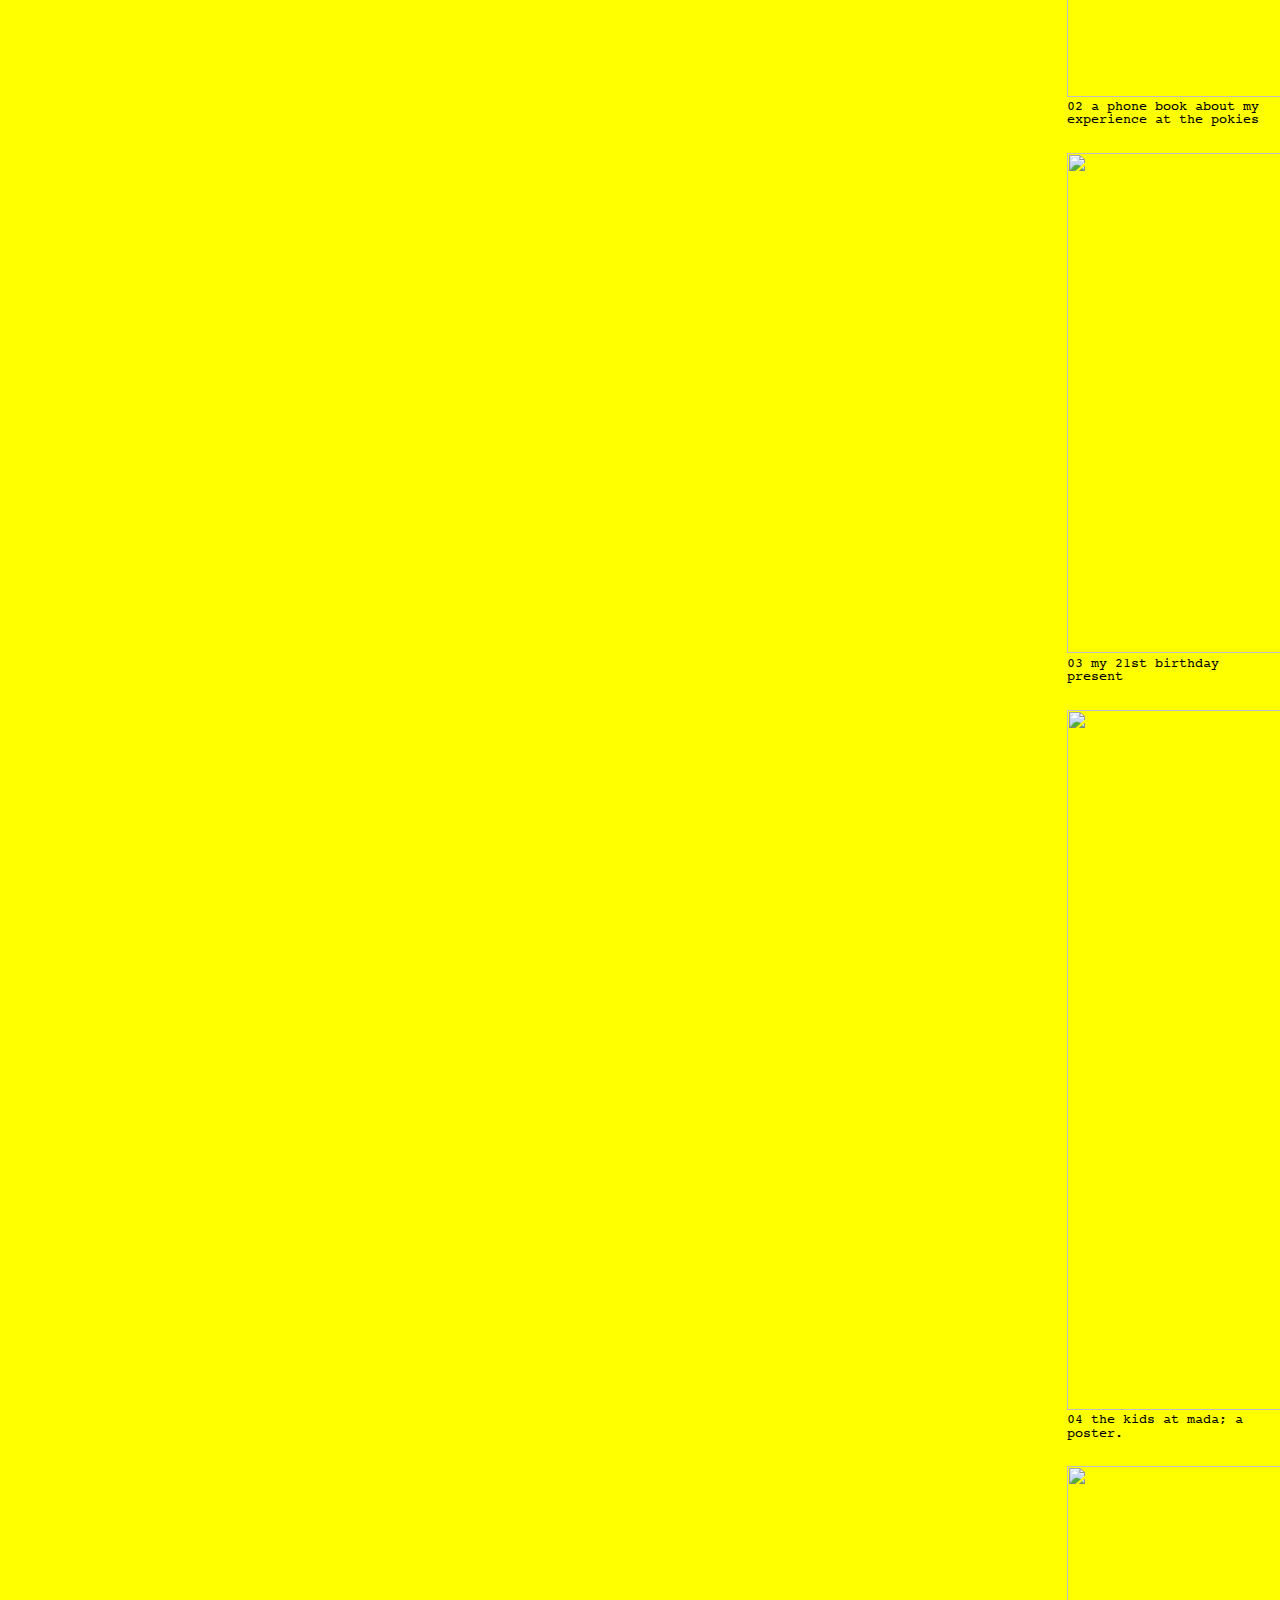
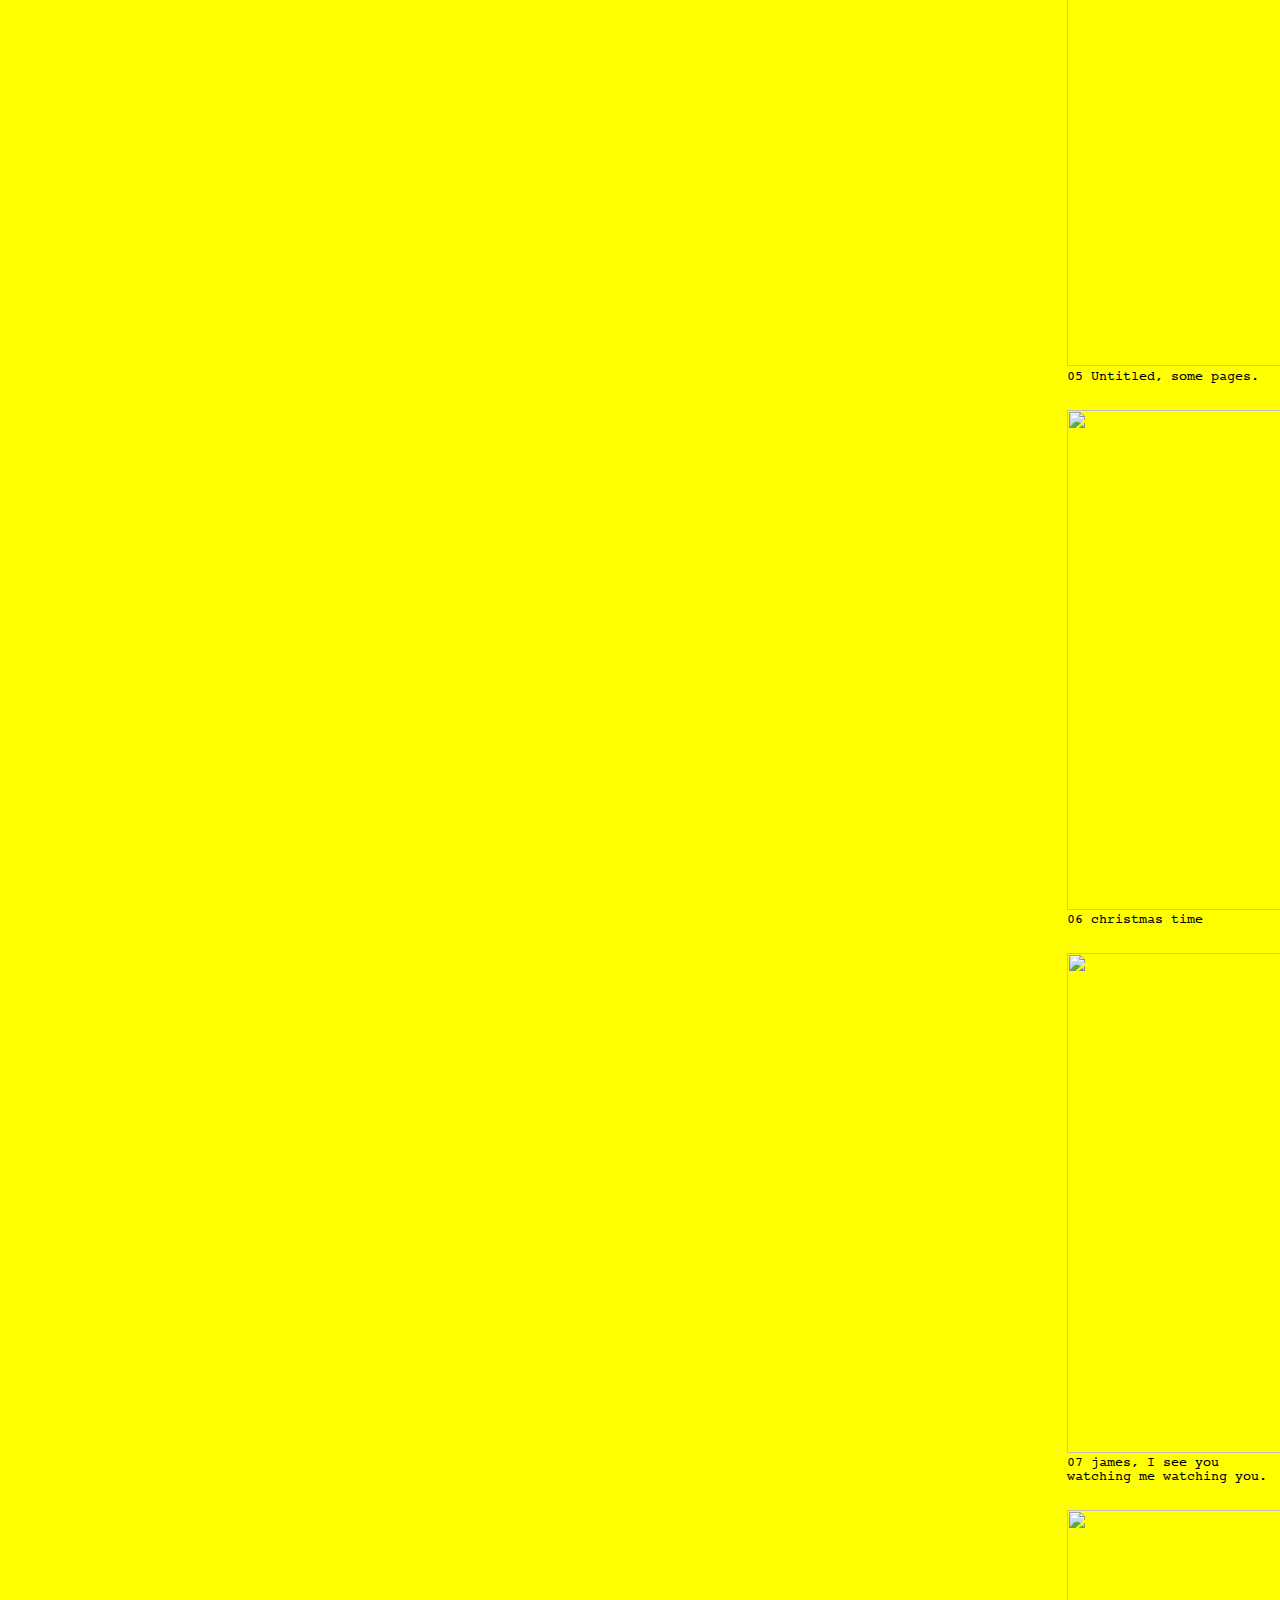
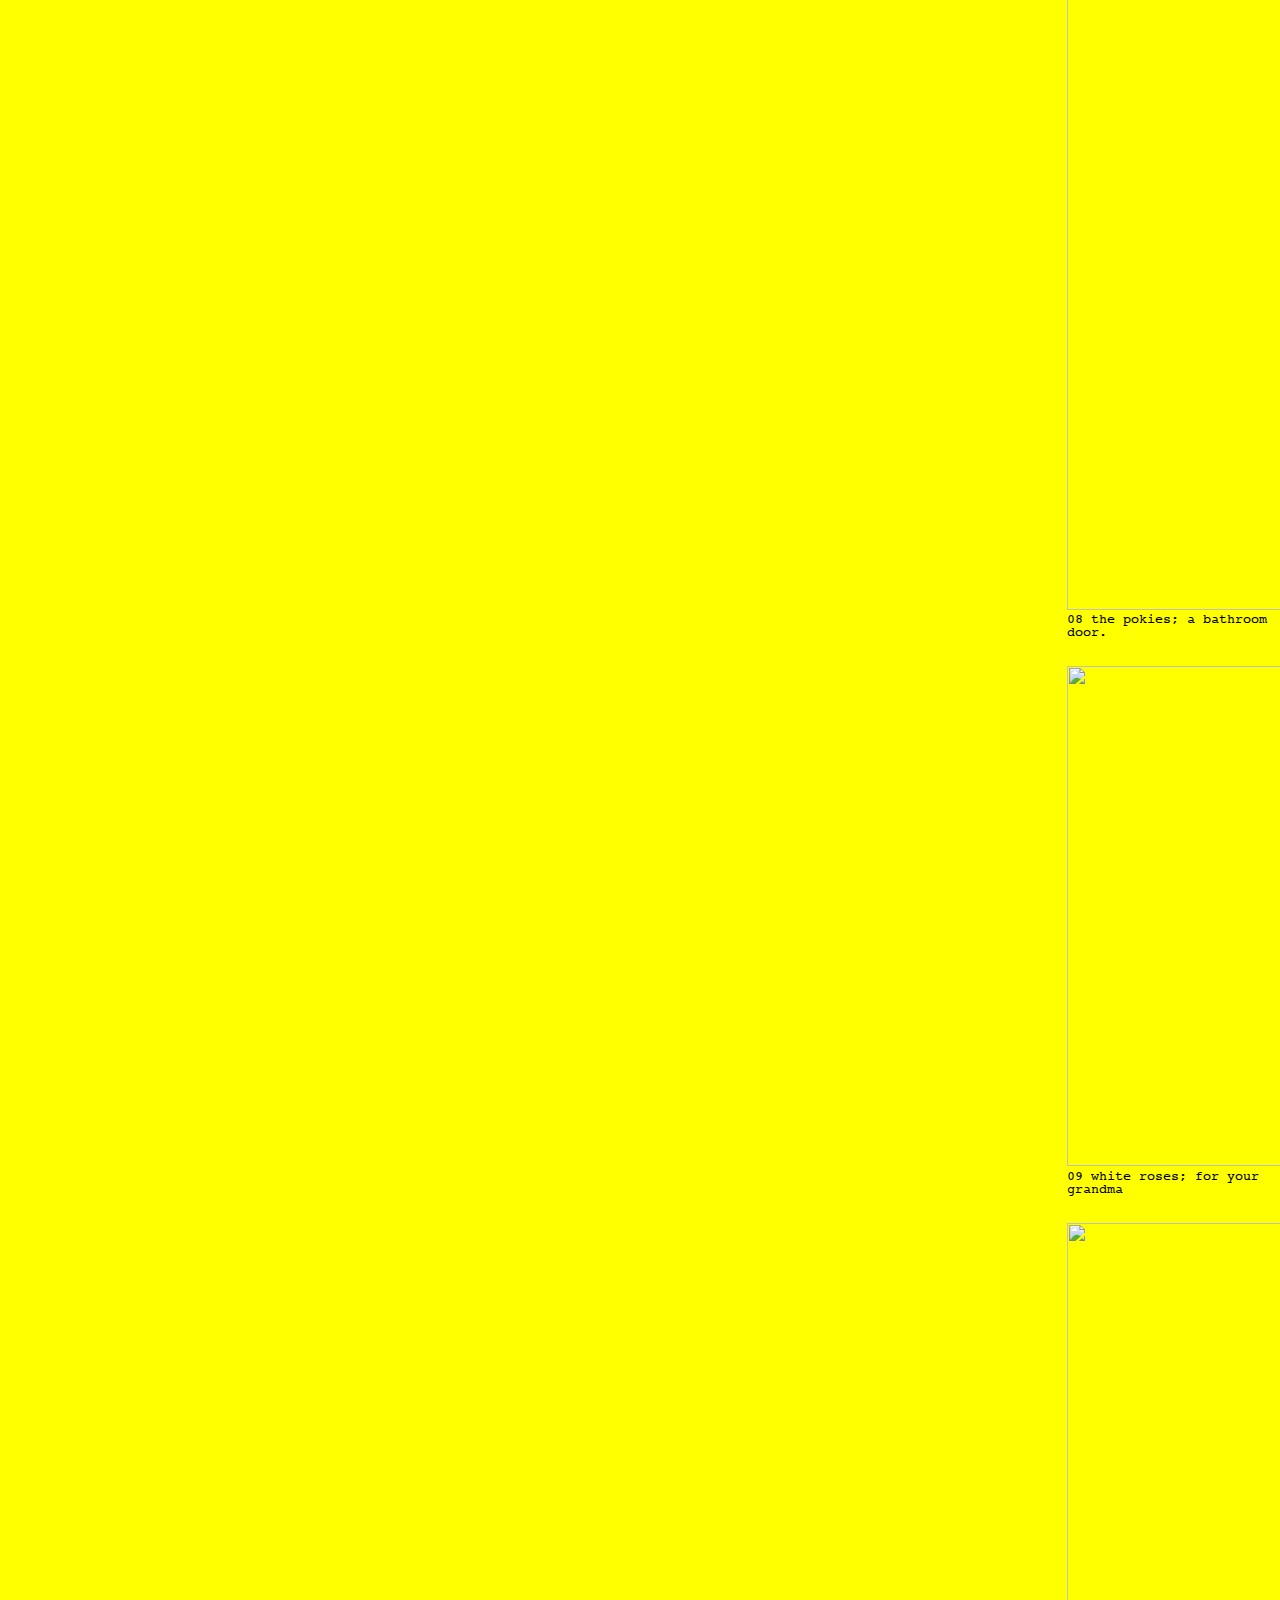
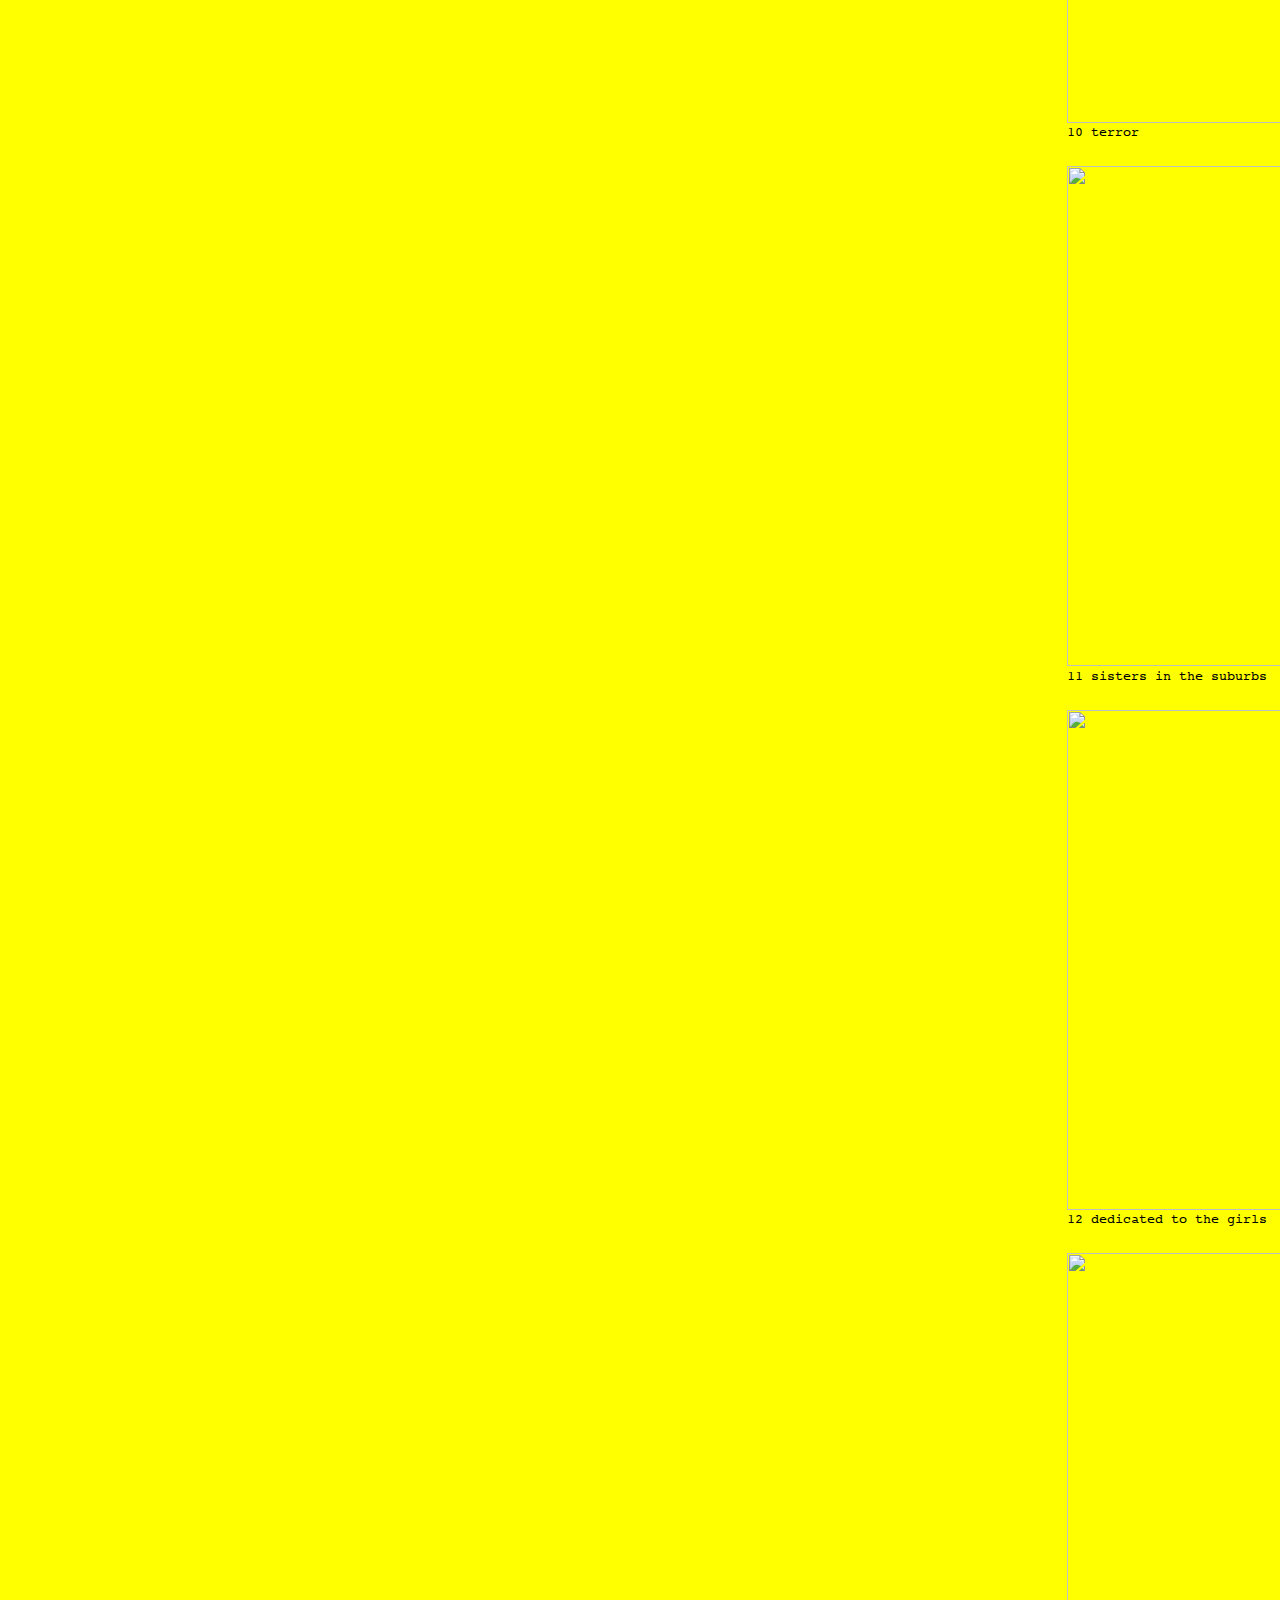
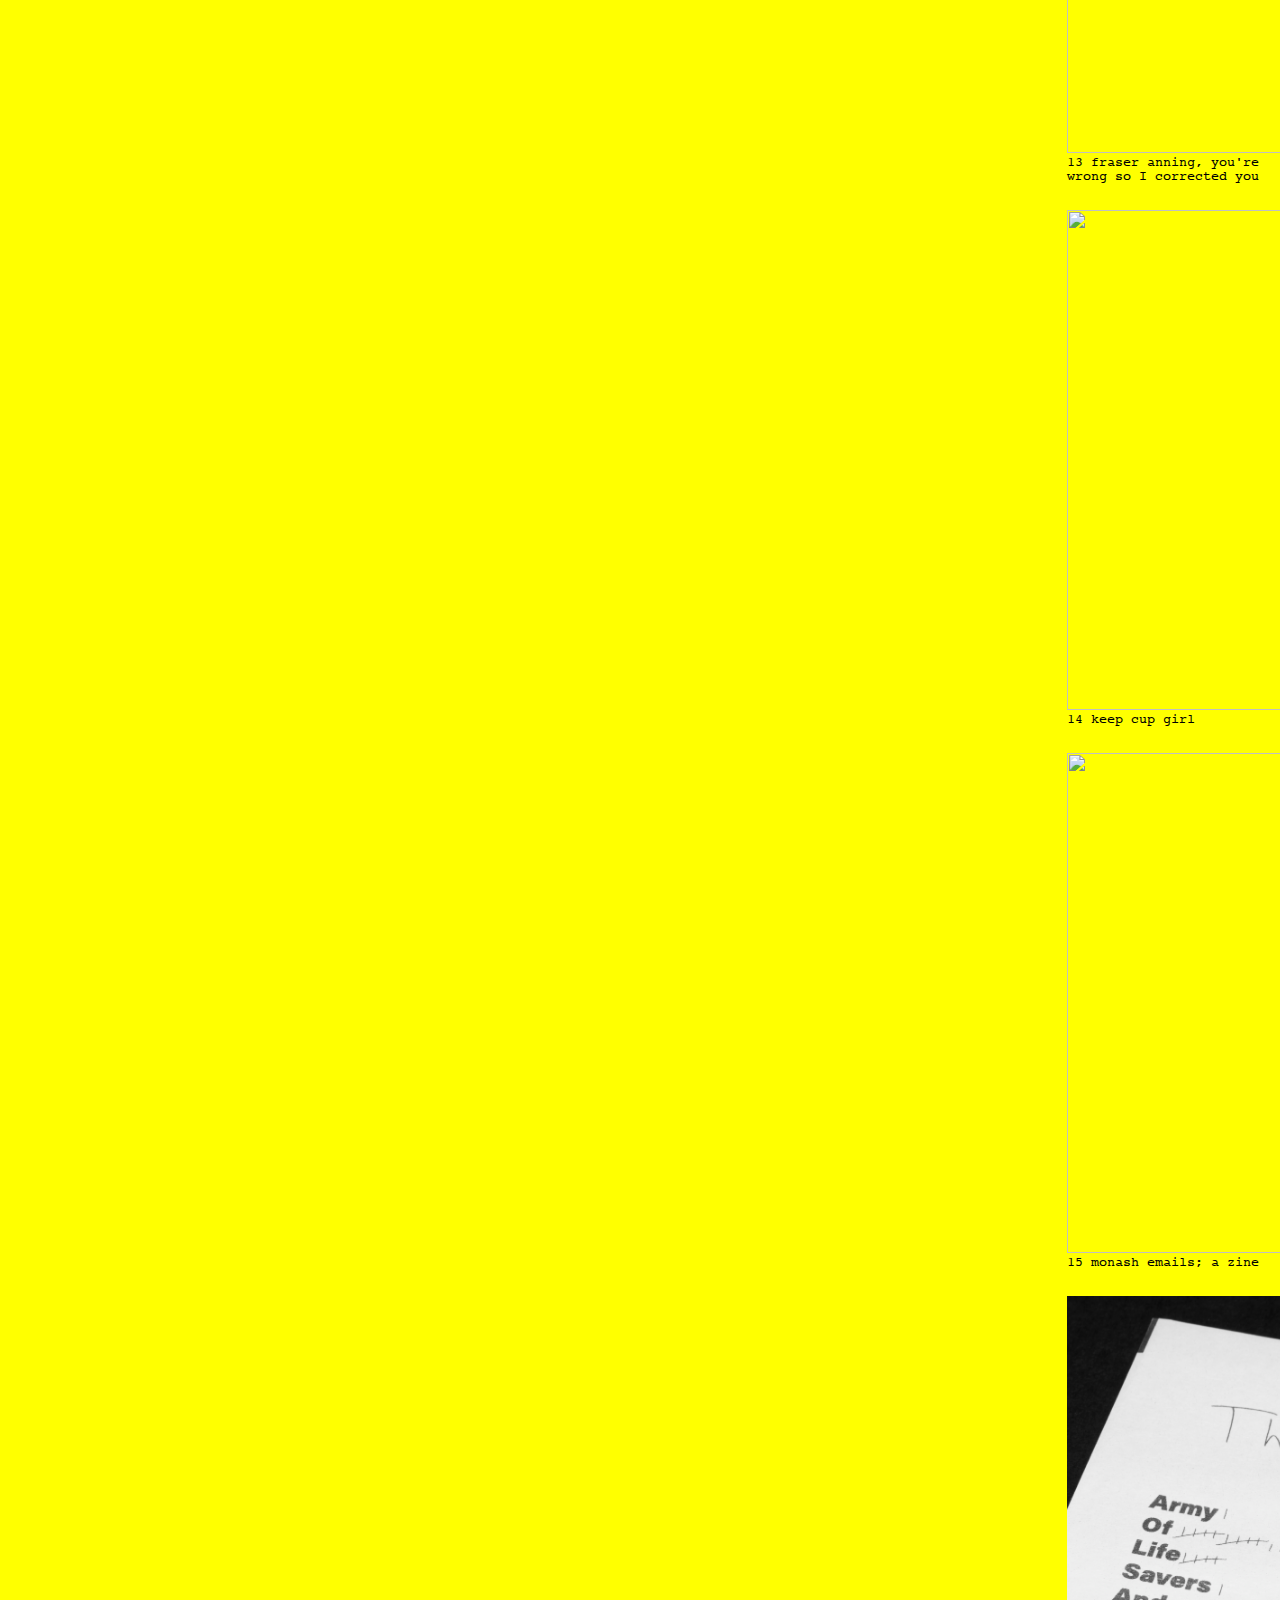
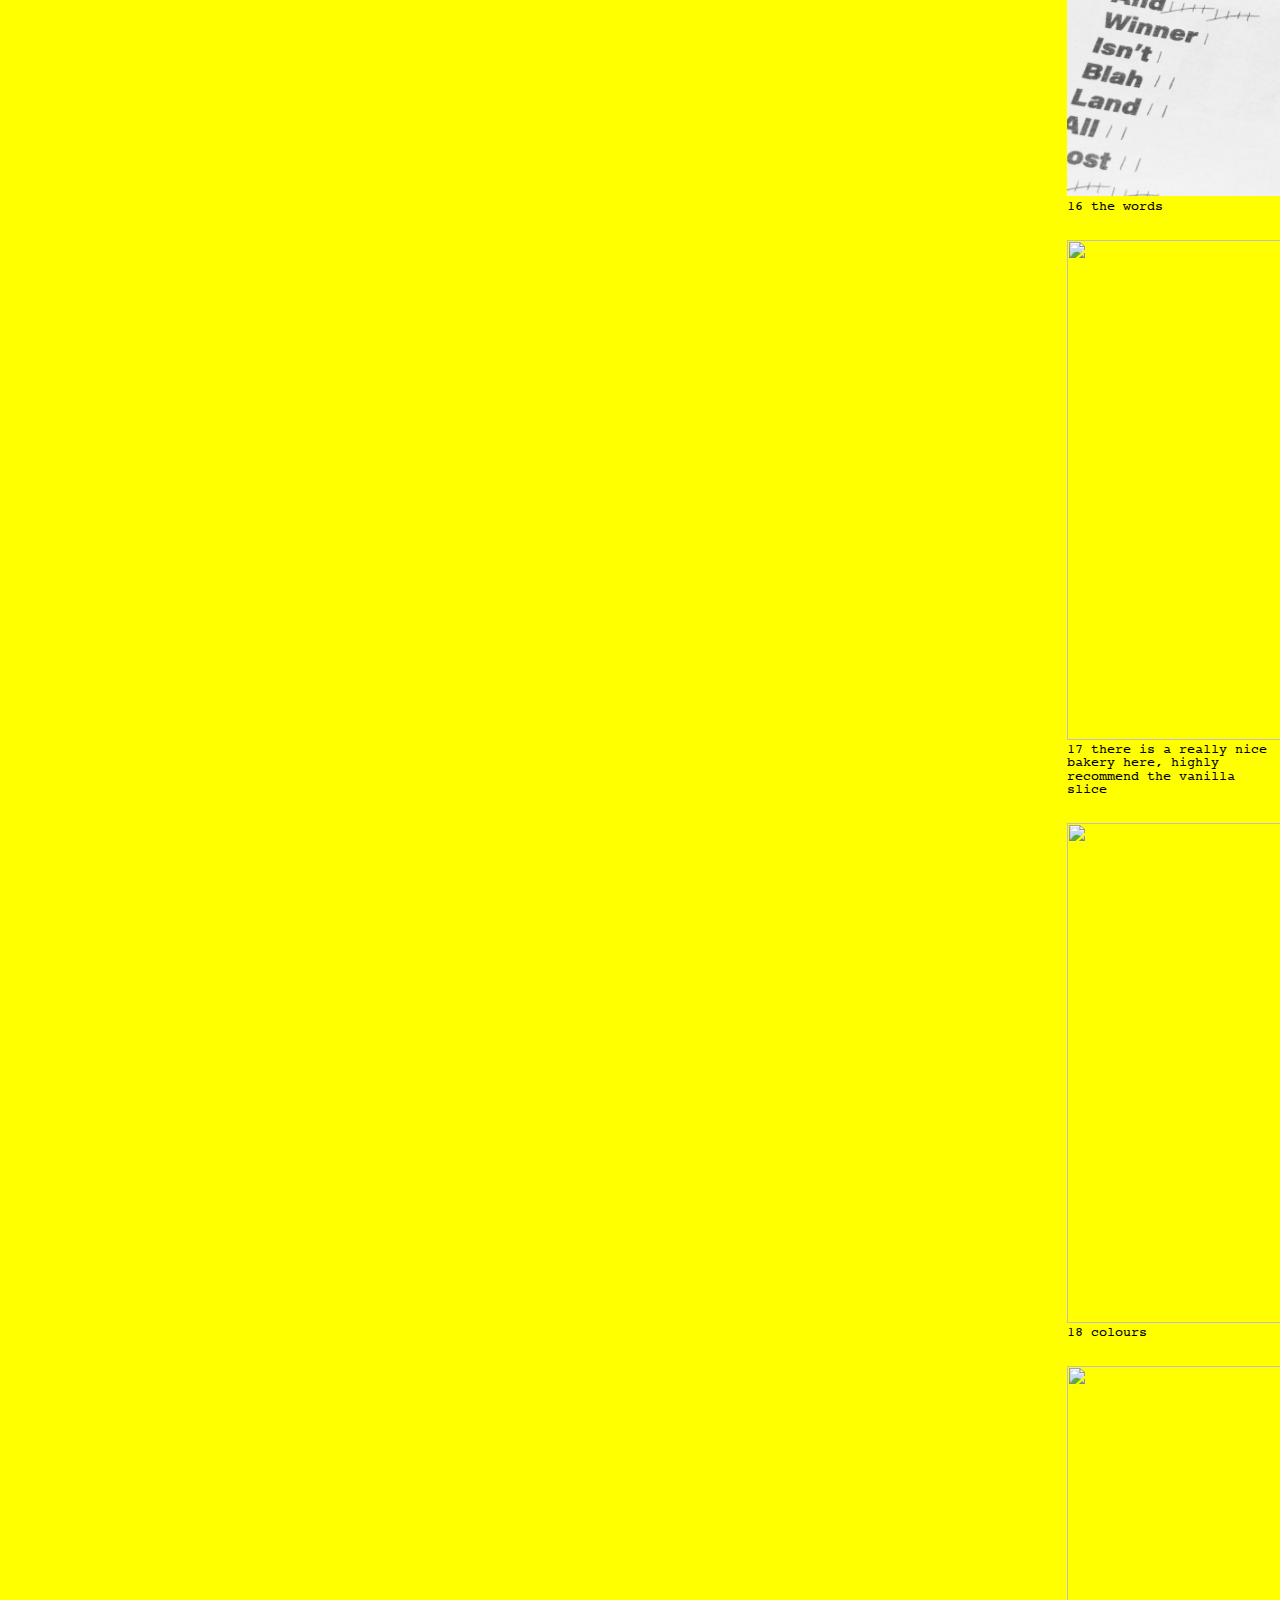
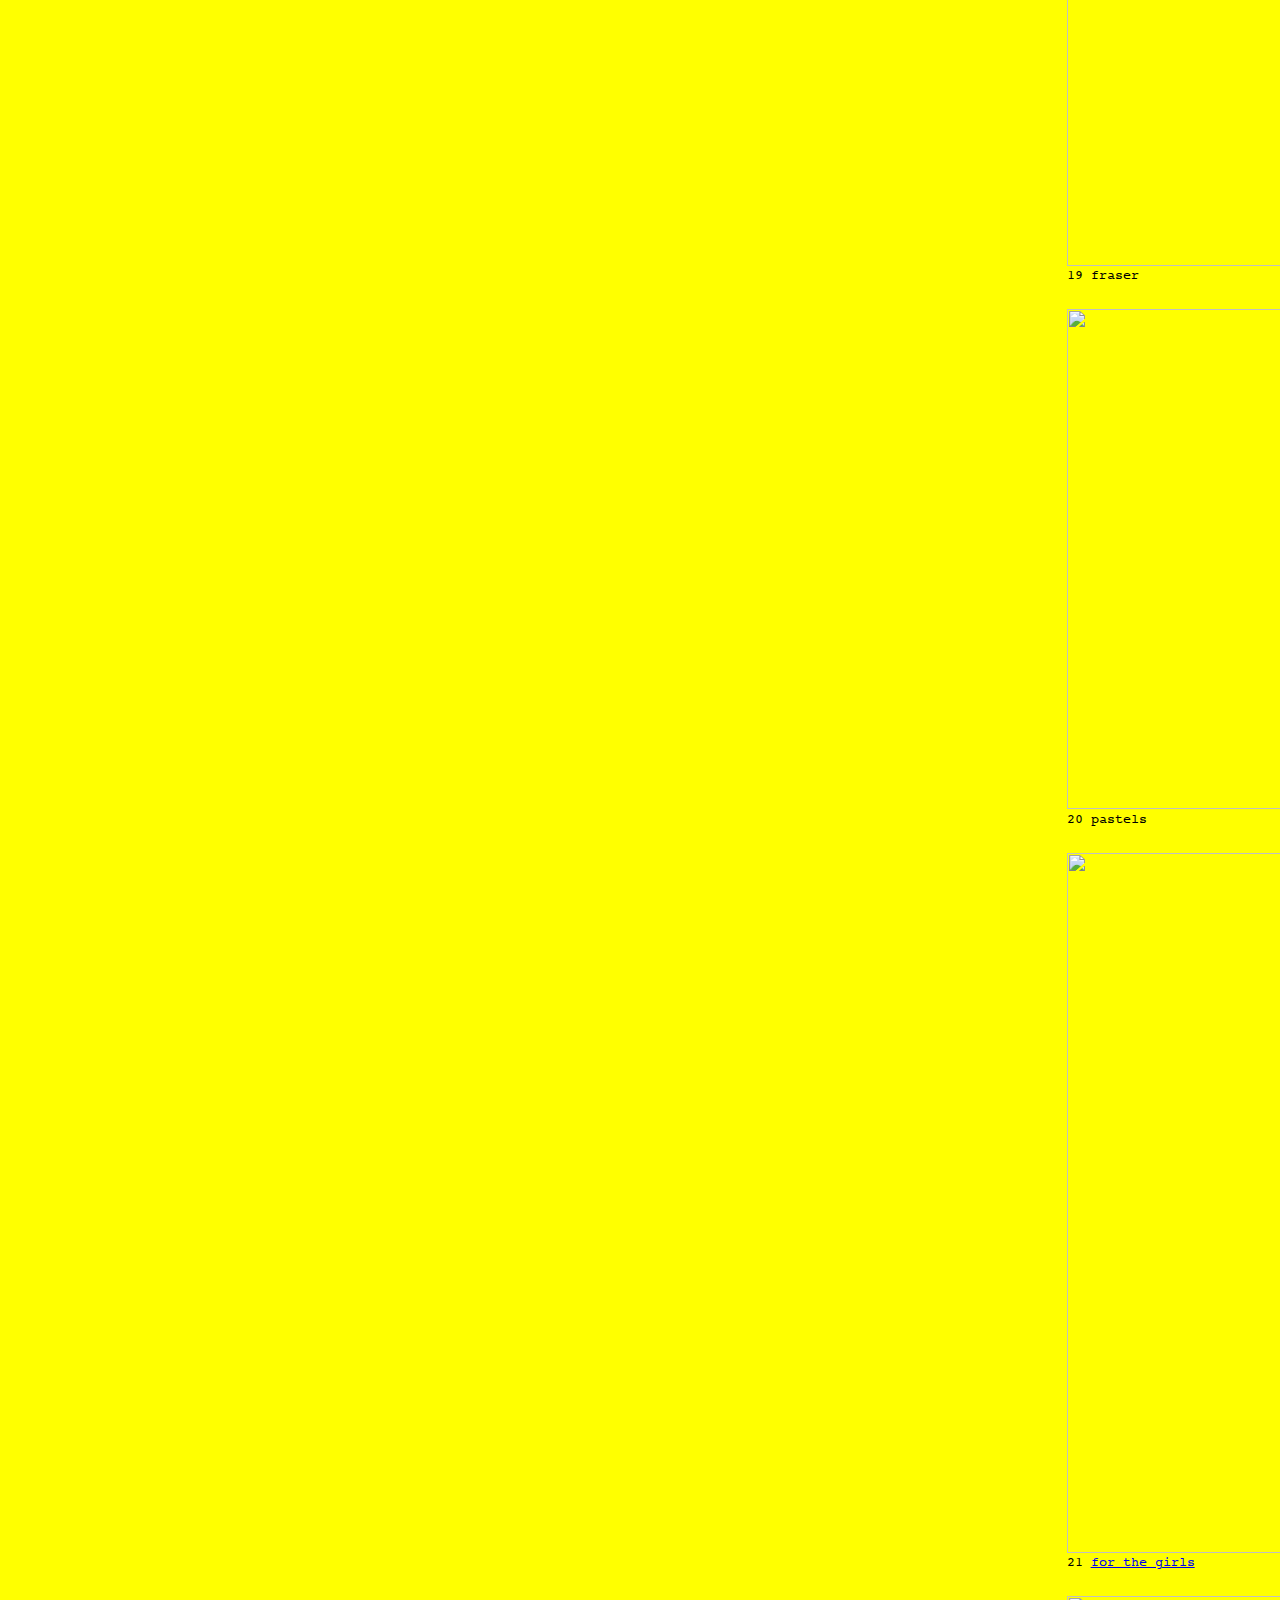
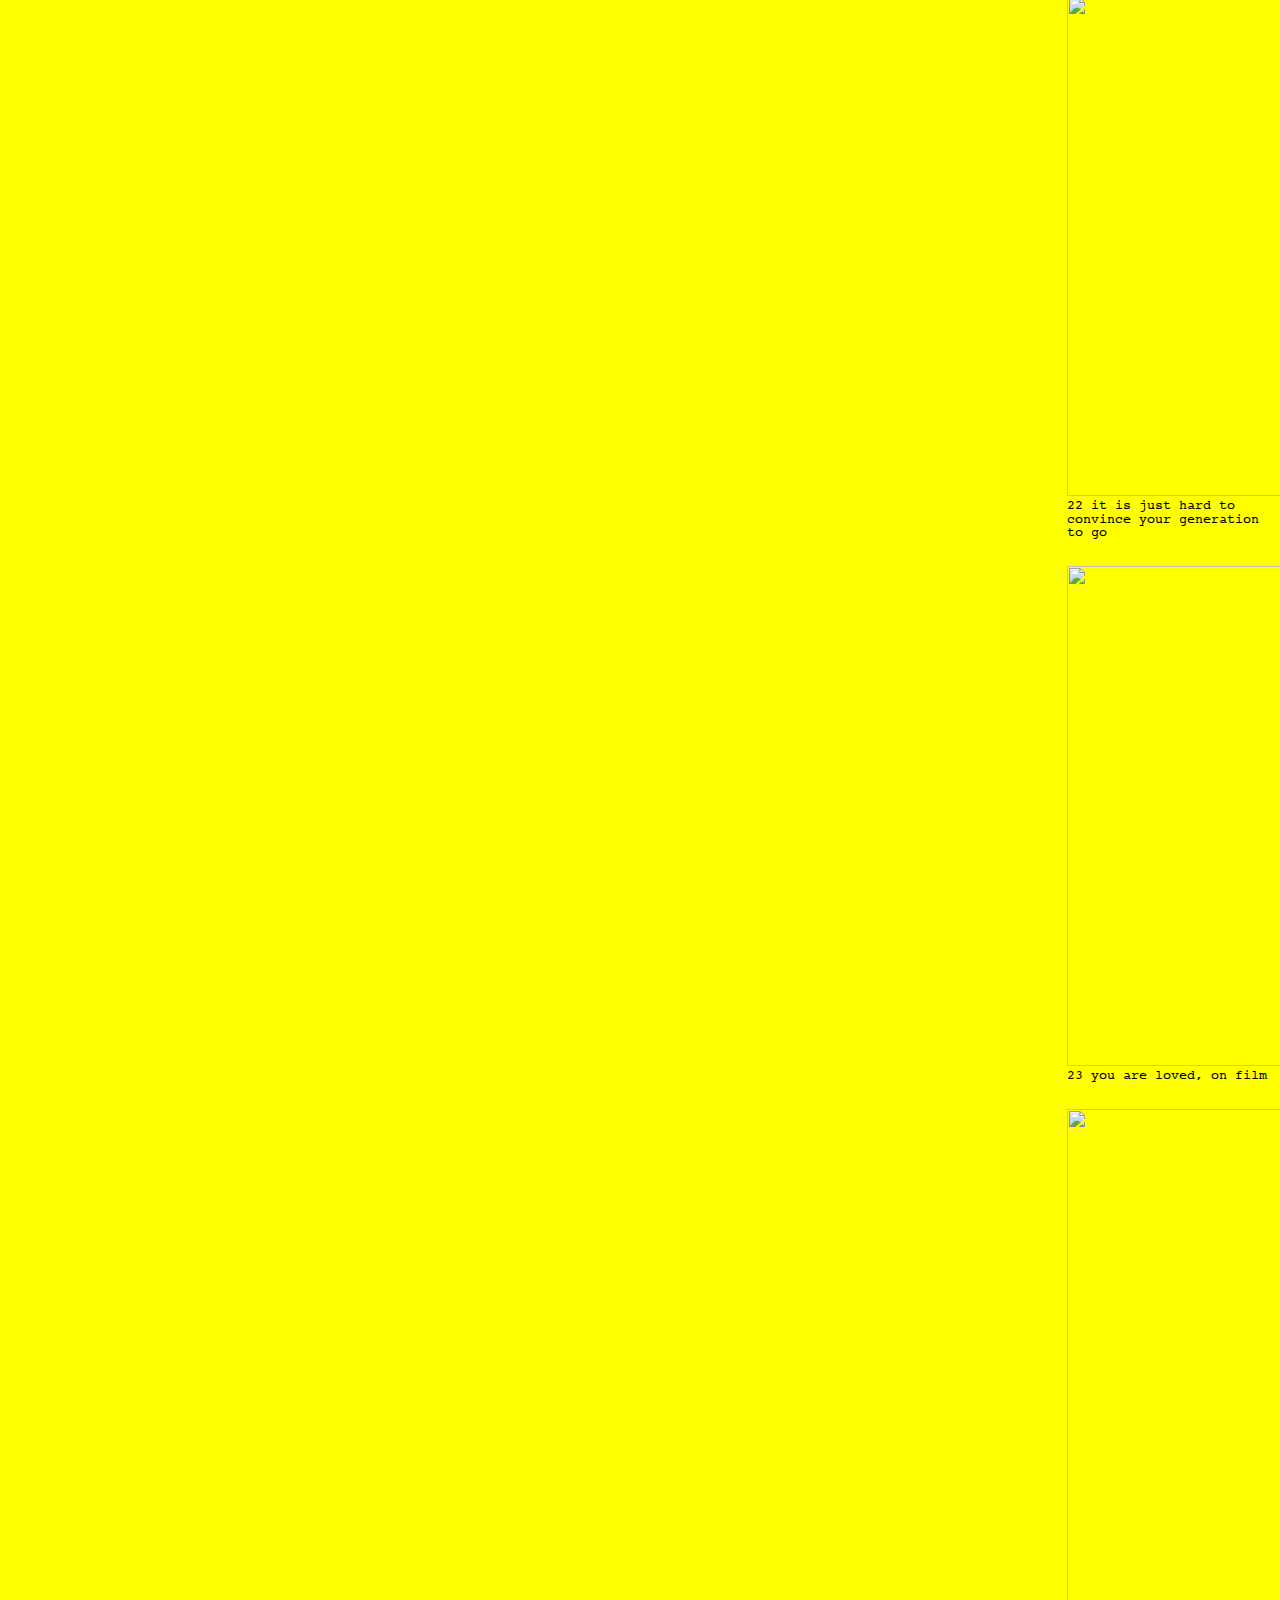
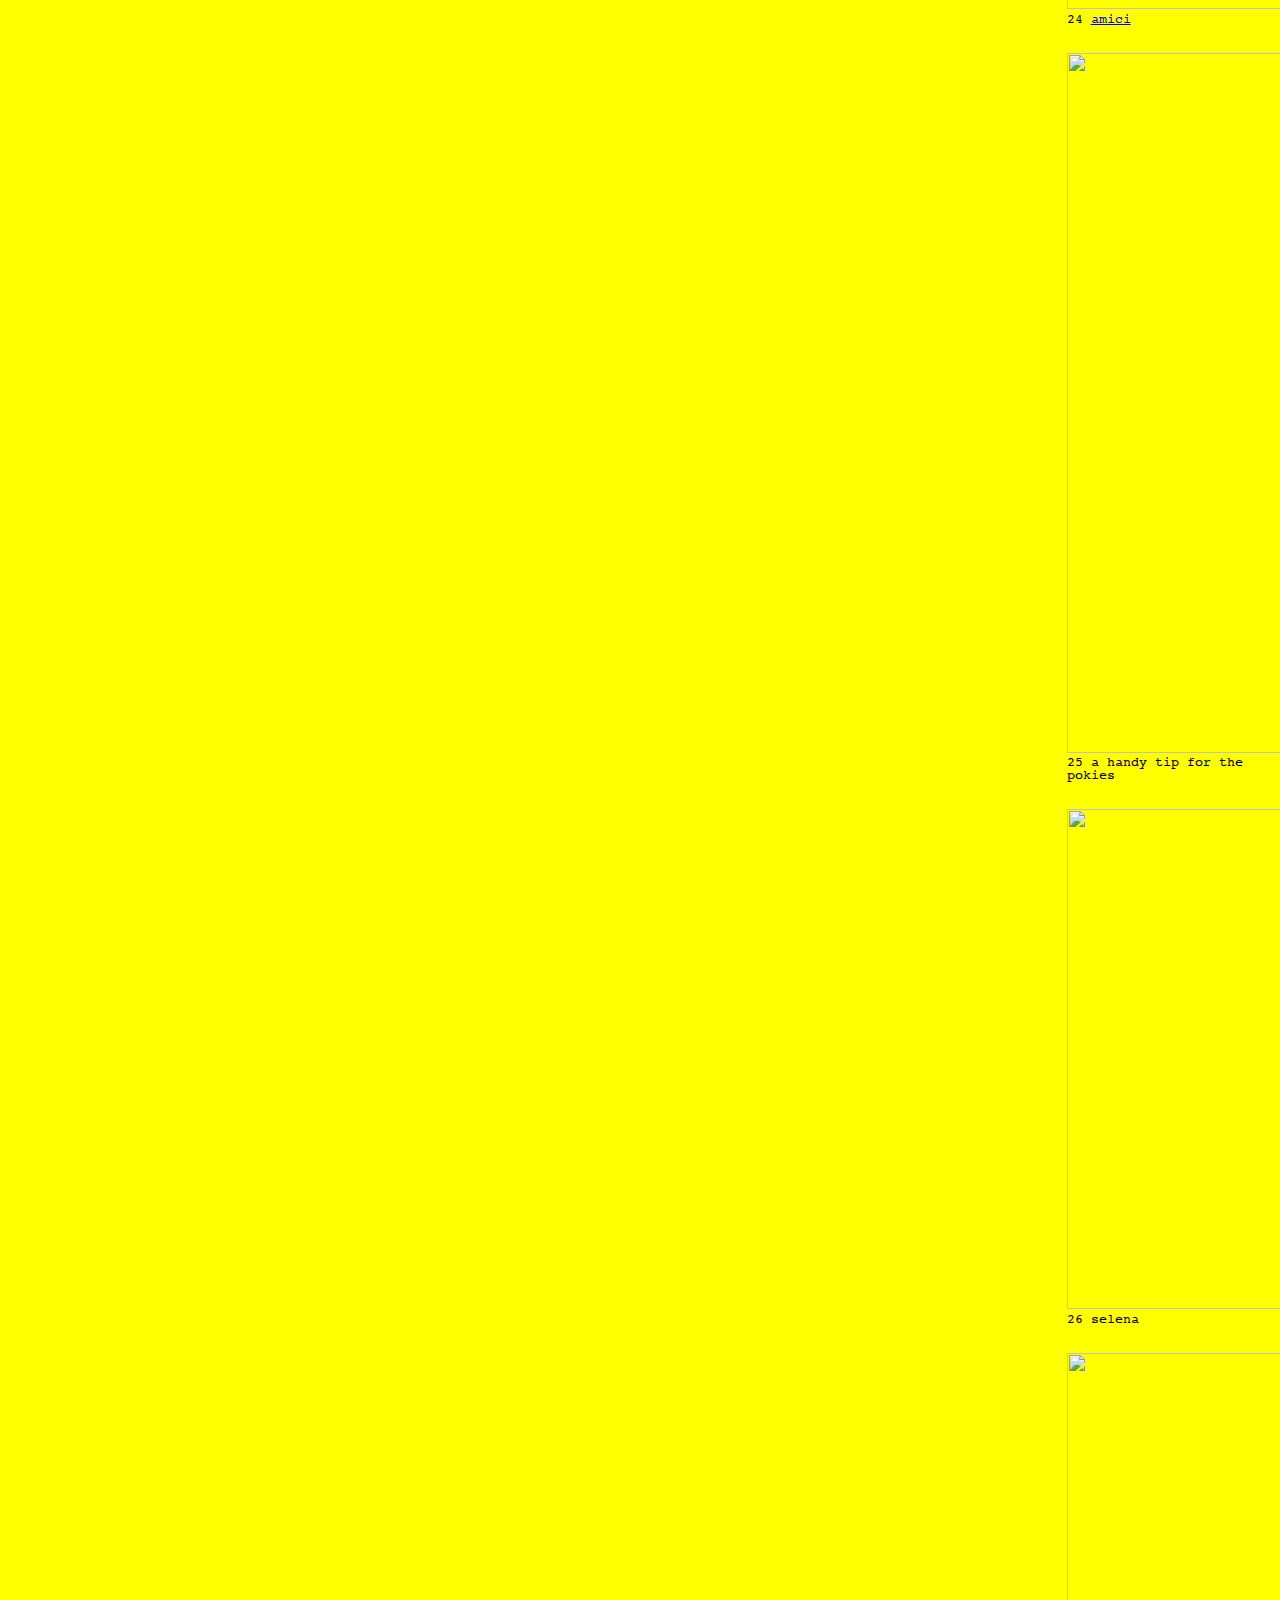
==== commit 46f13edb: "Update index.html" ====
--- a/index.html
+++ b/index.html
@@ -85,7 +85,7 @@
   I like to photograph and print things and like hanging out with my <a href="http://amici.studio/">friends.</a> <br><br>
   Not really on social media but check this <a href="https://www.instagram.com/a_lee_c_a_" target="_blank">out.</a><br><br>
   Email me questions, fun facts about dinosaurs and spam over <a href="mailto:heyhey@a_lee_c_a.com">here.</a><br><br>
-  Below is some of my work. enjoy !!
+  Below is some of my work. enjoy !! (some of the pics are broken right now.. sorry !! am fixing it as you read) 
 <br> <br> <br> <br>
 
 
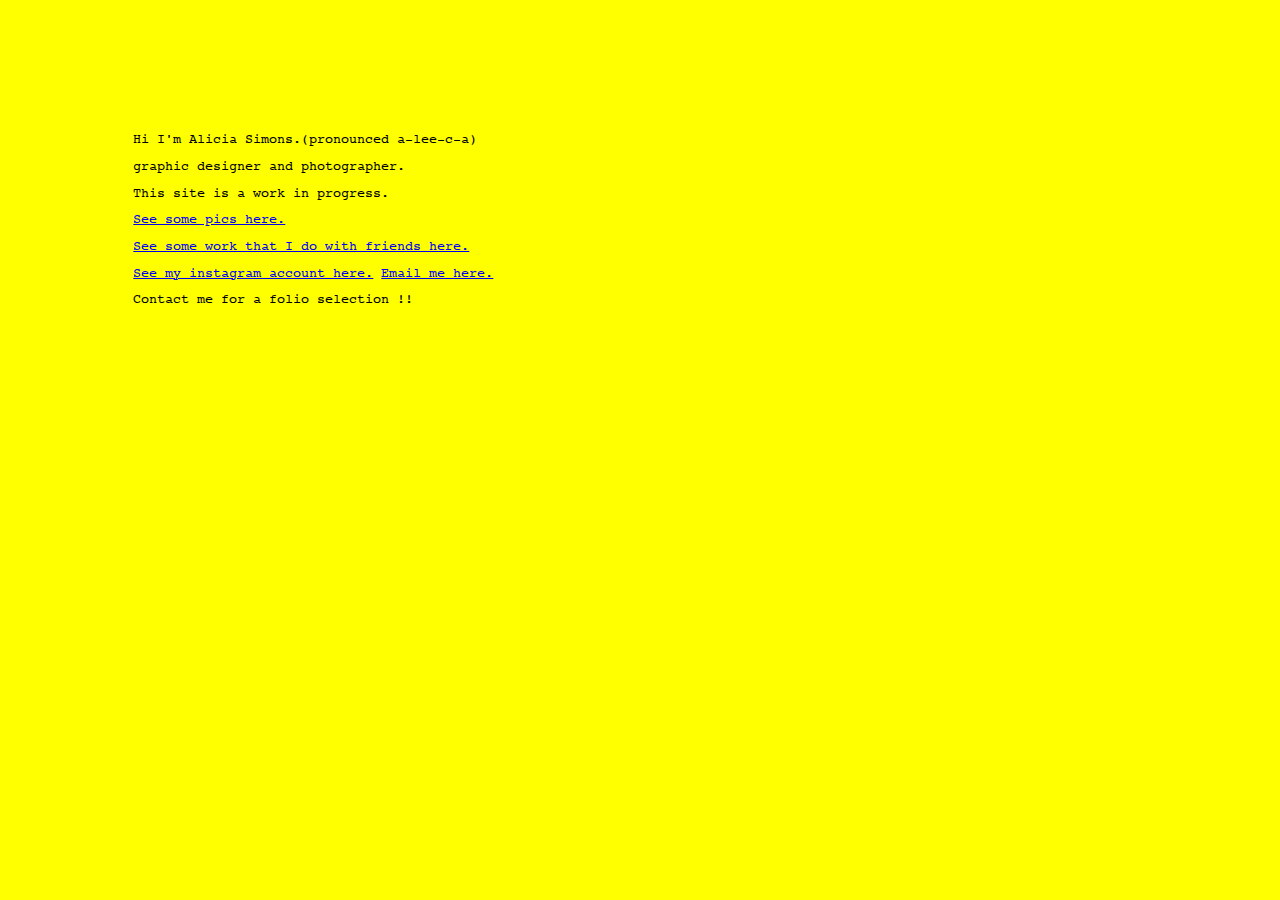
==== commit 9b78d4eb: "Update index.html" ====
--- a/index.html
+++ b/index.html
@@ -80,13 +80,21 @@
 
 
 
-  Hi I'm Alicia Simons.  <br> <br>
-  Welcome to the a-lee-c-a project. <br><br>
-  I like to photograph and print things and like hanging out with my <a href="http://amici.studio/">friends.</a> <br><br>
-  Not really on social media but check this <a href="https://www.instagram.com/a_lee_c_a_" target="_blank">out.</a><br><br>
-  Email me questions, fun facts about dinosaurs and spam over <a href="mailto:heyhey@a_lee_c_a.com">here.</a><br><br>
-  Below is some of my work. enjoy !! (some of the pics are broken right now.. sorry !! am fixing it as you read) 
+  Hi I'm Alicia Simons.(pronounced a-lee-c-a)   <br> <br>
+  graphic designer and photographer.  <br> <br>
+  This site is a work in progress.  <br> <br>
+  
+  
+ <a href="https://jamesandalicia.photos"> See some pics here. </a> <br><br>
+   <a href="http://amici.studio/">See some work that I do with friends here.</a> <br><br>
+ <a href="https://www.instagram.com/aleeca_simons/" target="_blank">See my instagram account here.</a>
+  
+  <a href="mailto:aleeca.simons@gmail.com">Email me here.</a><br><br>
+  Contact me for a folio selection !!
 <br> <br> <br> <br>
+  
+  
+  <br> <br> <br> <br>
 
 
 </div>
@@ -96,414 +104,5 @@
 <div class="type">
 
 
-  <img src="assets/images/film_0.jpg" alt="" style="width:700px;height:500px;">
-<br>
-01 gracie and thelma
-<br>
-<br>
-<br>
-  <img src="assets/images/design_31.jpg" alt="" style="width:500px;height:700px;">
-<br>
-02 a phone book about my experience at the pokies
-<br>
-<br>
-<br>
-  <img src="assets/images/film_19.jpg" alt="" style="width:700px;height:500px;">
-  <br>
-  03 my 21st birthday present
-  <br>
-  <br>
-  <br>
-  <img src="assets/images/design_.jpg" alt="" style="width:500px;height:700px;">
-<br>
-04 the kids at mada; a poster.
-<br>
-<br>
-<br>
-  <img src="assets/images/design_13.jpg" alt="" style="width:700px;height:500px;">
-<br>
-05 Untitled, some pages.
-<br>
-<br>
-<br>
-<img src="assets/images/film_20.jpg" alt="" style="width:700px;height:500px;">
-<br>
-06 christmas time
-<br>
-<br>
-<br>
-  <img src="assets/images/film_21.jpg" alt="" style="width:700px;height:500px;">
-<br>
-07 james, I see you watching me watching you.
-<br>
-<br>
-<br>
-<img src="assets/images/design_18.jpg" alt="" style="width:500px;height:700px;">
-<br>
-08 the pokies; a bathroom door.
-<br>
-<br>
-<br>
-  <img src="assets/images/film_22.jpg" alt="" style="width:700px;height:500px;">
-<br>
-09 white roses; for your grandma
-<br>
-<br>
-<br>
-<img src="assets/images/design_2.jpg" alt="" style="width:700px;height:500px;">
-<br>
-10 terror
-<br>
-<br>
-<br>
-<img src="assets/images/film_23.jpg" alt="" style="width:700px;height:500px;">
-<br>
-11 sisters in the suburbs
-<br>
-<br>
-<br>
-<img src="assets/images/design_12.jpg" alt="" style="width:700px;height:500px;">
-<br>
-12 dedicated to the girls
-<br>
-<br>
-<br>
-<img src="assets/images/design_9.jpg" alt="" style="width:700px;height:500px;">
-<br>13 fraser anning, you're wrong so I corrected you
-<br>
-<br>
-<br>
-<img src="assets/images/film_24.jpg" alt="" style="width:700px;height:500px;">
-<br>
-14 keep cup girl
-<br>
-<br>
-<br>
-<img src="assets/images/design_26.jpg" alt="" style="width:700px;height:500px;">
-<br>
-15 monash emails; a zine
-<br>
-<br>
-<br>
-<img src="assets/images/design_3.jpg" alt="" style="width:700px;height:500px;">
-<br>
-16 the words
-<br>
-<br>
-<br>
-<img src="assets/images/film_25.jpg" alt="" style="width:700px;height:500px;">
-<br>
-17 there is a really nice bakery here, highly recommend the vanilla slice
-<br>
-<br>
-<br>
-<img src="assets/images/film_26.jpg" alt="" style="width:700px;height:500px;">
-<br>
-18 colours
-<br>
-<br>
-<br>
-<img src="assets/images/design_8.jpg" alt="" style="width:700px;height:500px;">
-<br>
-19 fraser
-<br>
-<br>
-<br>
-<img src="assets/images/film_27.jpg" alt="" style="width:700px;height:500px;">
-<br>
-20 pastels
-<br>
-<br>
-<br>
-<img src="assets/images/film_28.jpg" alt="" style="width:500px;height:700px;">
-<br>
-21 <a href="https://thesecretgarden.tv/">for the girls</a>
-<br>
-<br>
-<br>
-<img src="assets/images/design_27.jpg" alt="" style="width:700px;height:500px;">
-<br>
-22 it is just hard to convince your generation to go
-<br>
-<br>
-<br>
-<img src="assets/images/design_25.jpg" alt="" style="width:700px;height:500px;">
-<br>
-23 you are loved, on film
-<br>
-<br>
-<br>
-<img src="assets/images/film_29.jpg" alt="" style="width:700px;height:500px;">
-<br>
-24 <a href="http://www.amici.studio/">amici</a>
-<br>
-<br>
-<br>
-<img src="assets/images/design_17.jpg" alt="" style="width:500px;height:700px;">
-<br>
-25 a handy tip for the pokies
-<br>
-<br>
-<br>
-<img src="assets/images/film_30.jpg" alt="" style="width:700px;height:500px;">
-<br>
-26 selena
-<br>
-<br>
-<br>
-
-<img src="assets/images/film_31.jpg" alt="" style="width:700px;height:500px;">
-<br>
-27 hold my hand
-<br>
-<br>
-<br>
-<img src="assets/images/film_32.jpg" alt="" style="width:500px;height:700px;">
-<br>
-28 james
-<br>
-<br>
-<br>
-<img src="assets/images/design_11.jpg" alt="" style="width:700px;height:500px;">
-<br>
-29 some work about the girls
-<br>
-<br>
-<br>
-<img src="assets/images/film_33.jpg" alt="" style="width:700px;height:500px;">
-<br>
-30 my home
-<br>
-<br>
-<br>
-<img src="assets/images/design_10.jpg" alt="" style="width:700px;height:500px;">
-<br>
-31 video killed the radio star
-<br>
-<br>
-<br>
-<img src="assets/images/film_34.jpg" alt="" style="width:700px;height:500px;">
-<br>
-32 golden undies
-<br>
-<br>
-<br>
-<img src="assets/images/film_35.jpg" alt="" style="width:700px;height:500px;">
-<br>
-33 for annie
-<br>
-<br>
-<br>
-<img src="assets/images/design_24.jpg" alt="" style="width:700px;height:500px;">
-<br>
-34 film
-<br>
-<br>
-<br>
-<img src="assets/images/film_36.jpg" alt="" style="width:700px;height:500px;">
-<br>
-35 all good things come to an end
-<br>
-<br>
-<br>
-<img src="assets/images/film_37.jpg" alt="" style="width:700px;height:500px;">
-<br>
-36 happy birthday alicia
-<br>
-<br>
-<br>
-<img src="assets/images/film_38.jpg" alt="" style="width:700px;height:500px;">
-<br>
-37 take me home, please.
-<br>
-<br>
-<br>
-<img src="assets/images/design_33.jpg" alt="" style="width:700px;height:500px;">
-<br>
-38 the kids, some stickers.
-<br>
-<br>
-<br>
-<img src="assets/images/design_28.jpg" alt="" style="width:700px;height:500px;">
-<br>
-39 a zine about the pokies
-<br>
-<br>
-<br>
-<img src="assets/images/design_6.jpg" alt="" style="width:700px;height:500px;">
-<br>
-40 Herald's headlines of 2017
-<br>
-<br>
-<br>
-<img src="assets/images/film_39.jpg" alt="" style="width:500px;height:700px;">
-<br>
-42 untitled, a shrine
-<br>
-<br>
-<br>
-<img src="assets/images/film_40.jpg" alt="" style="width:700px;height:500px;">
-<br>
-43 yummy
-<br>
-<br>
-<br>
-<img src="assets/images/design_23.jpg" alt="" style="width:700px;height:500px;">
-<br>
-44 untitled, the pics
-<br>
-<br>
-<br>
-<img src="assets/images/design_7.jpg" alt="" style="width:500px;height:700px;">
-<br>
-45 where are they?
-<br>
-<br>
-<br>
-<img src="assets/images/film_44.jpg" alt="" style="width:700px;height:500px;">
-<br>
-46 Ash
-<br>
-<br>
-<br>
-<img src="assets/images/film_45.jpg" alt="" style="width:700px;height:500px;">
-<br>
-47 a blood bath
-<br>
-<br>
-<br>
-<img src="assets/images/design_32.jpg" alt="" style="width:700px;height:500px;">
-<br>
-48 fraser's speech only gets worse and his presence only got more filthy
-<br>
-<br>
-<br>
-<img src="assets/images/design_29.jpg" alt="" style="width:700px;height:500px;">
-<br>
-49 collateral damage of the pokies
-<br>
-<br>
-<br>
-<img src="assets/images/film_46.jpg" alt="" style="width:700px;height:500px;">
-<br>
-50 before a blood bath
-<br>
-<br>
-<br>
-<img src="assets/images/design_22.jpg" alt="" style="width:700px;height:500px;">
-<br>
-51 where do we find them?
-<br>
-<br>
-<br>
-<img src="assets/images/film_47.jpg" alt="" style="width:700px;height:500px;">
-<br>
-52 a wedding
-<br>
-<br>
-<br>
-<img src="assets/images/design_14.jpg" alt="" style="width:700px;height:500px;">
-<br>
-53 a blod bath in a publication
-<br>
-<br>
-<br>
-<img src="assets/images/film_48.jpg" alt="" style="width:500px;height:700px;">
-<br>
-54 a girl on fire
-<br>
-<br>
-<br>
-<img src="assets/images/film_49.jpg" alt="" style="width:500px;height:700px;">
-<br>
-55 nancy on fire
-<br>
-<br>
-<br>
-<img src="assets/images/design_16.jpg" alt="" style="width:500px;height:700px;">
-<br>
-56 you're not alone and we love you
-<br>
-<br>
-<br>
-<img src="assets/images/film_50.jpg" alt="" style="width:700px;height:500px;">
-<br>
-57 nancy broke the tv
-<br>
-<br>
-<br>
-<img src="assets/images/film_51.jpg" alt="" style="width:500px;height:700px;">
-<br>
-58 nancy is sad, on film
-<br>
-<br>
-<br>
-<img src="assets/images/design_15.jpg" alt="" style="width:500px;height:700px;">
-<br>
-59 nancy, ironing. digital
-<br>
-<br>
-<br>
-<img src="assets/images/film_53.jpg" alt="" style="width:700px;height:500px;">
-<br>
-60 dancing queen, young and swwet only 17
-<br>
-<br>
-<br>
-<img src="assets/images/film_54.jpg" alt="" style="width:500px;height:700px;">
-<br>
-61 melbourne
-<br>
-<br>
-<br>
-<img src="assets/images/film_55.jpg" alt="" style="width:700px;height:500px;">
-<br>
-62 nancy, before
-<br>
-<br>
-<br>
-<img src="assets/images/design_19.jpg" alt="" style="width:700px;height:500px;">
-<br>
-63 a comment
-<br>
-<br>
-<br>
-<img src="assets/images/film_56.jpg" alt="" style="width:700px;height:500px;">
-<br>
-64 nancy, hanging out with herself
-<br>
-<br>
-<br>
-<img src="assets/images/film_57.jpg" alt="" style="width:700px;height:500px;">
-<br>
-65 look what we made her do
-<br>
-<br>
-<br>
-<img src="assets/images/design_30.jpg" alt="" style="width:700px;height:500px;">
-<br>
-66 mad about the pokies
-<br>
-<br>
-<br>
-<img src="assets/images/film_58.jpg" alt="" style="width:700px;height:500px;">
-<br>
-67 nancy and the bin
-<br>
-<br>
-<br>
-
-Impressed you scrolled this far, congrats baby.<br>
-If you'd like to find out more about my work please do email me.
-
-<br>
-<br>
-
-
-</div>
-
-</center>
-
-
   </body>
 </html>
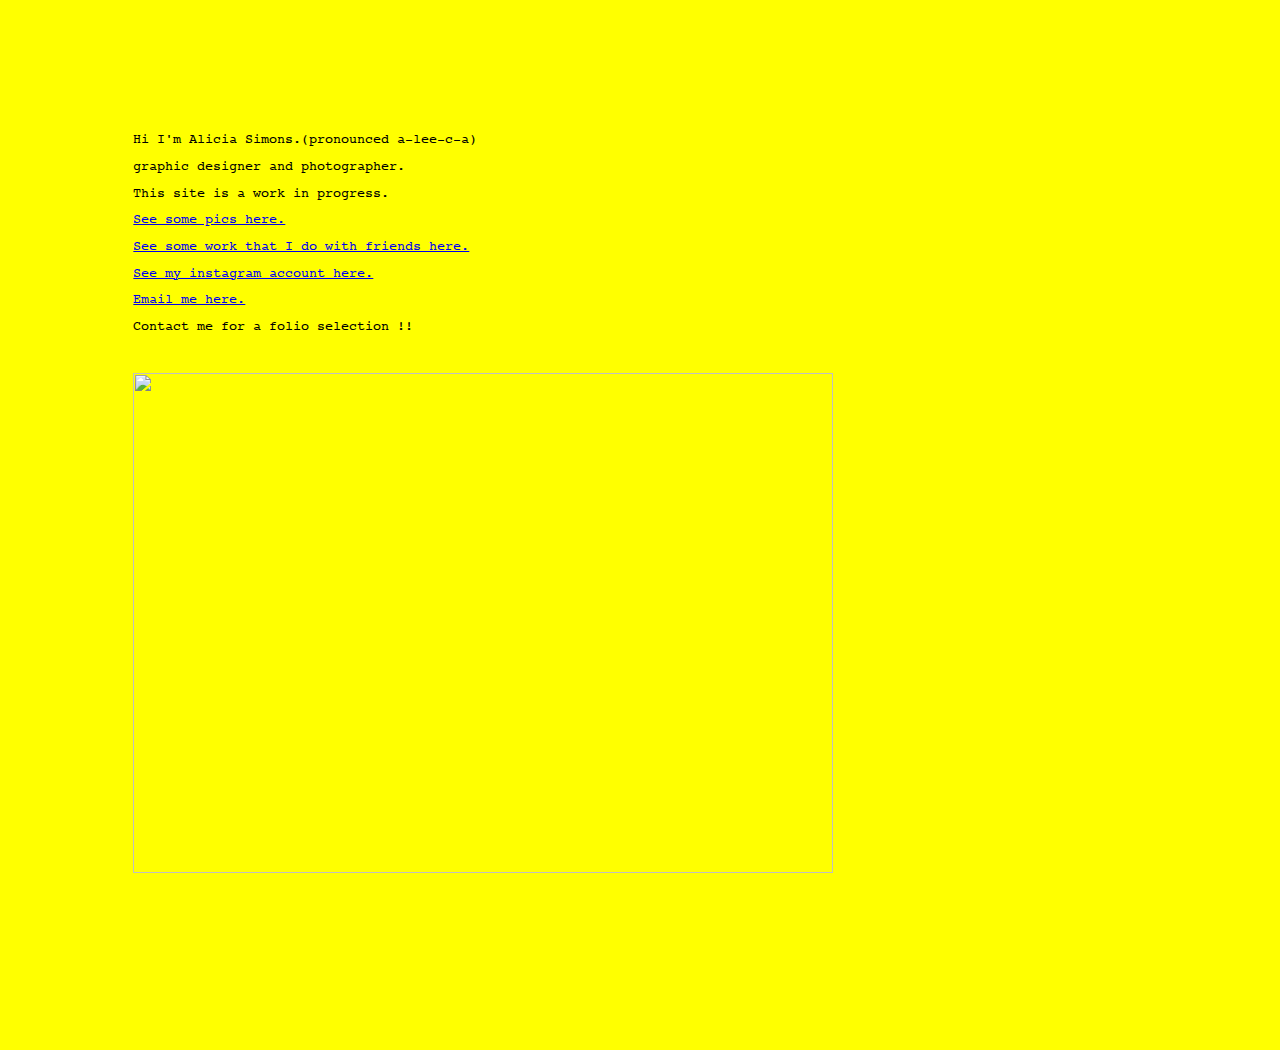
==== commit acd80154: "Update index.html" ====
--- a/index.html
+++ b/index.html
@@ -88,11 +88,12 @@
  <a href="https://jamesandalicia.photos"> See some pics here. </a> <br><br>
    <a href="http://amici.studio/">See some work that I do with friends here.</a> <br><br>
  <a href="https://www.instagram.com/aleeca_simons/" target="_blank">See my instagram account here.</a>
-  
+  <br> <br>
   <a href="mailto:aleeca.simons@gmail.com">Email me here.</a><br><br>
   Contact me for a folio selection !!
 <br> <br> <br> <br>
   
+  <img src="trial_1/assets/images/film_22.jpg" alt="" style="width:700px;height:500px;">
   
   <br> <br> <br> <br>
 
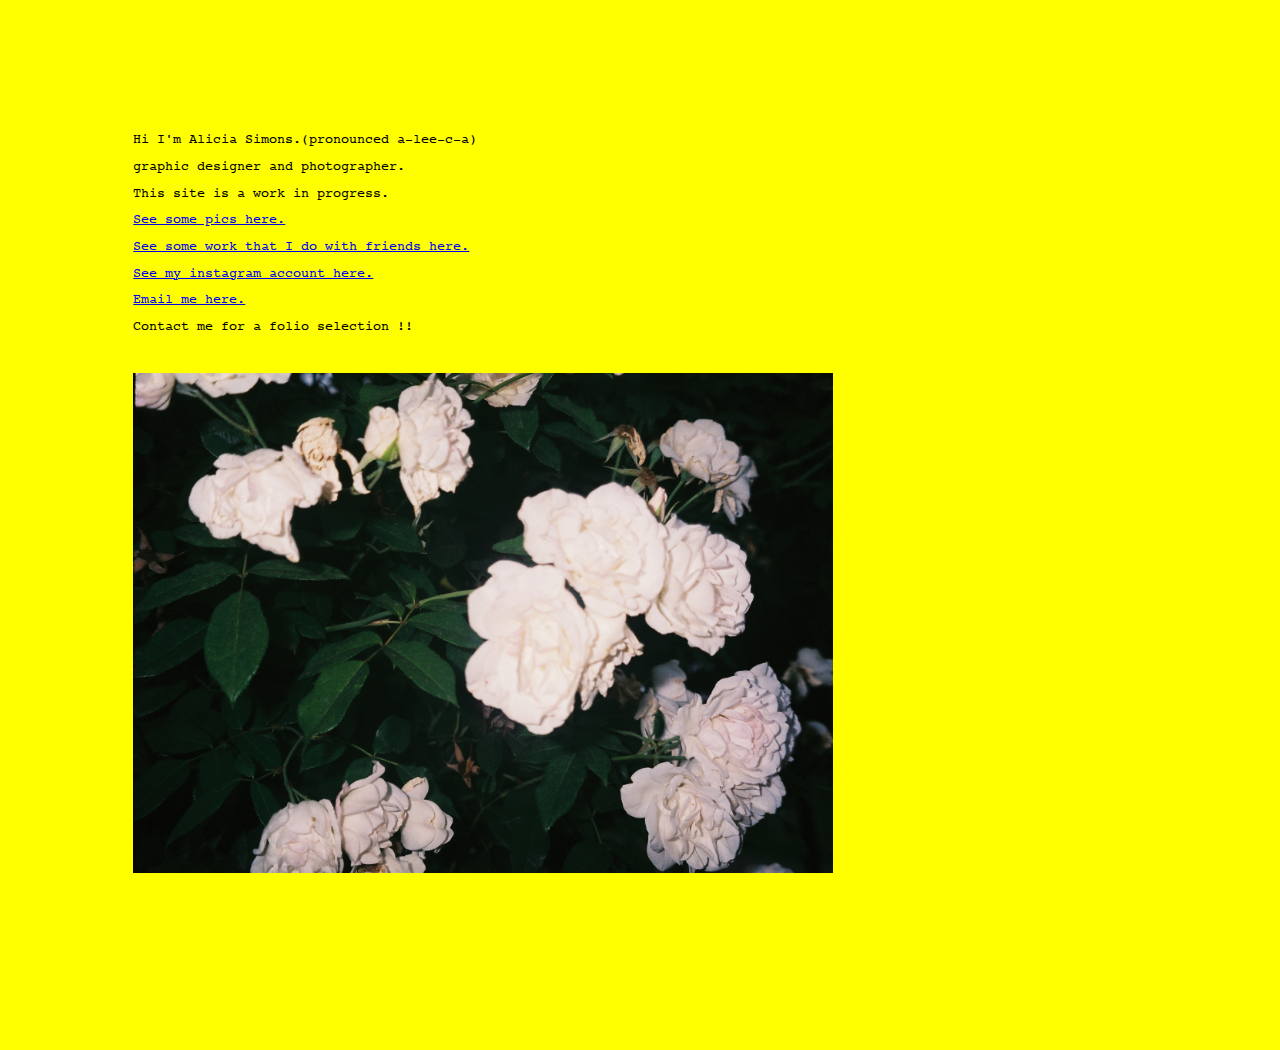
==== commit b15091da: "Update index.html" ====
--- a/index.html
+++ b/index.html
@@ -93,8 +93,8 @@
   Contact me for a folio selection !!
 <br> <br> <br> <br>
   
-  <img src="trial_1/assets/images/film_22.jpg" alt="" style="width:700px;height:500px;">
-  
+  <img src="assets/images/film_22.JPG" alt="" style="width:700px;height:500px;">
+ 
   <br> <br> <br> <br>
 
 
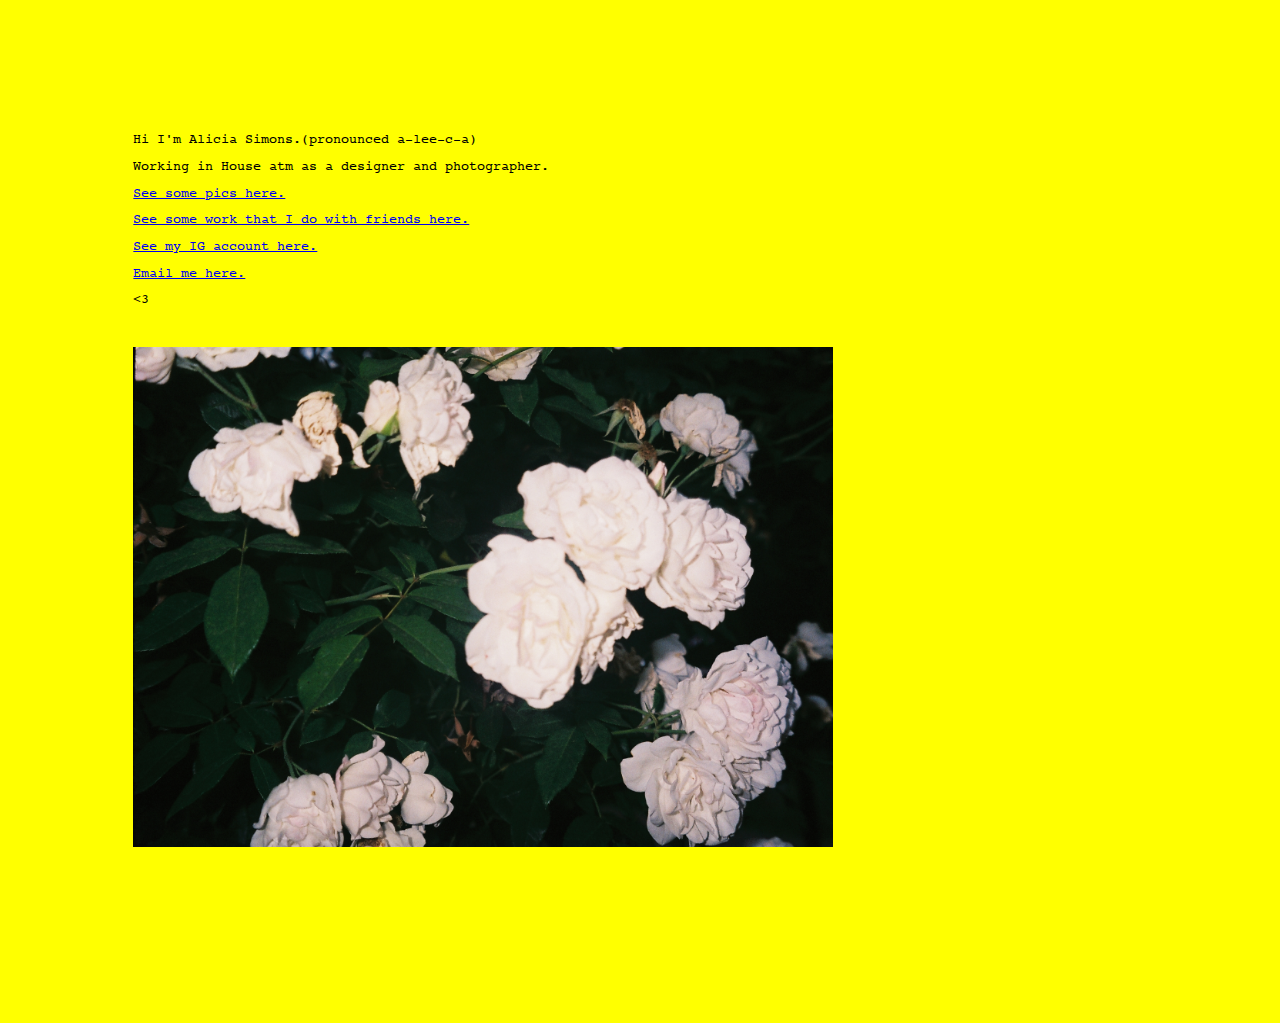
==== commit 18312c9c: "Update index.html" ====
--- a/index.html
+++ b/index.html
@@ -81,16 +81,16 @@
 
 
   Hi I'm Alicia Simons.(pronounced a-lee-c-a)   <br> <br>
-  graphic designer and photographer.  <br> <br>
-  This site is a work in progress.  <br> <br>
+  Working in House atm as a designer and photographer.  <br> <br>
+
   
   
  <a href="https://jamesandalicia.photos"> See some pics here. </a> <br><br>
    <a href="http://amici.studio/">See some work that I do with friends here.</a> <br><br>
- <a href="https://www.instagram.com/aleeca_simons/" target="_blank">See my instagram account here.</a>
+ <a href="https://www.instagram.com/aleeca_simons/" target="_blank">See my IG account here.</a>
   <br> <br>
   <a href="mailto:aleeca.simons@gmail.com">Email me here.</a><br><br>
-  Contact me for a folio selection !!
+<3 
 <br> <br> <br> <br>
   
   <img src="assets/images/film_22.JPG" alt="" style="width:700px;height:500px;">
